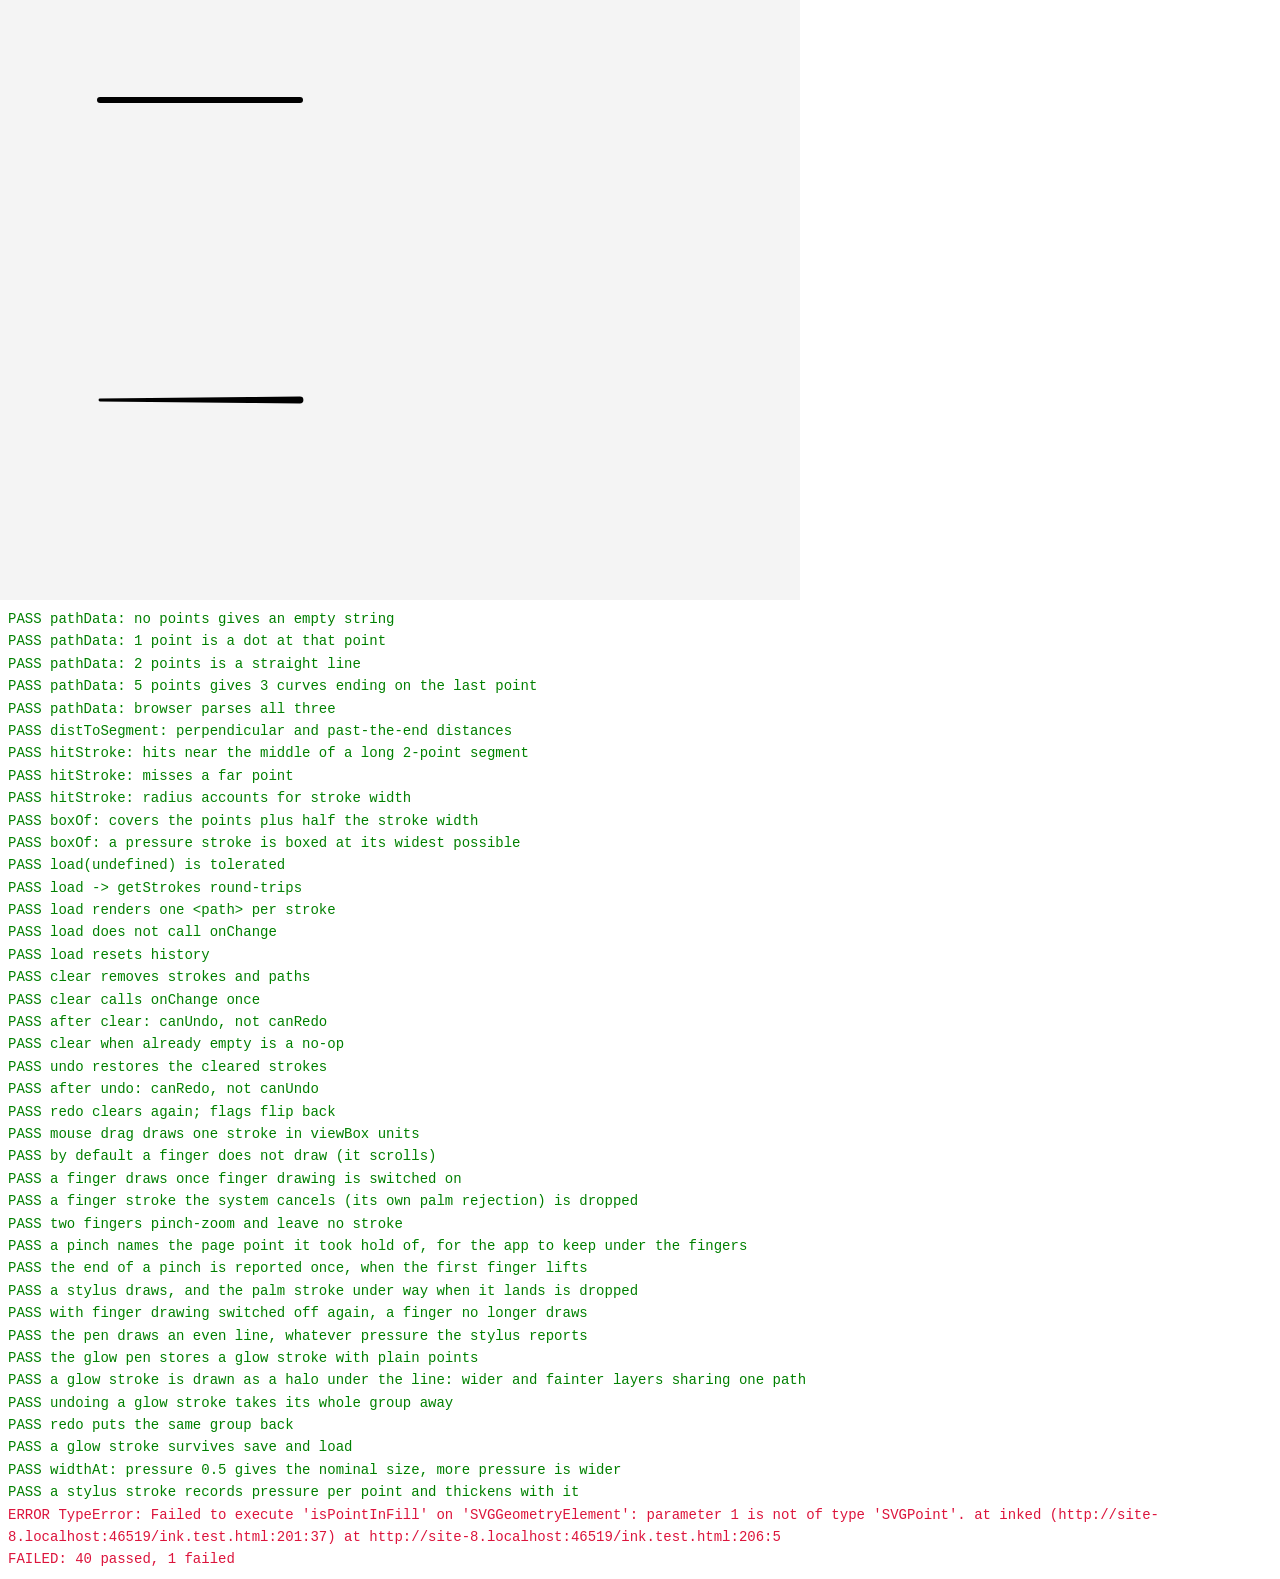
==== ink.test.html @ fdeb2323 "Keep the eraser's ring while erasing; add an eraser size slider - The eraser's ring was only a hover" ====
<!doctype html>
<meta charset="utf-8">
<title>ink.js checks</title>
<!-- Open through the app's http server: browsers refuse module imports from file:// -->
<body style="font: 14px/1.6 monospace; margin: 0; padding: 0">
<svg id="s" viewBox="0 0 400 300" style="display:block; width:800px; height:600px; background:#f4f4f4"></svg>
<div id="out" style="padding: 8px"></div>
<script type="module">
import { createInk, pathData, outlineData, boxOf, hitStroke, distToSegment, widthAt } from './ink.js';

const out = document.getElementById('out');
let passed = 0, failed = 0;
function line(text, ok) {
  const div = document.createElement('div');
  div.textContent = text;
  div.style.color = ok ? 'green' : 'crimson';
  out.appendChild(div);
}
function check(name, ok) {
  console.assert(ok, name);
  ok ? passed++ : failed++;
  line(`${ok ? 'PASS' : 'FAIL'}  ${name}`, ok);
}

try {
  // --- geometry ---
  const clean = d => !/NaN|undefined|null/.test(d);
  const d1 = pathData([[10, 20]]);
  const d2 = pathData([[10, 20], [30, 40]]);
  const d5 = pathData([[0, 0], [10, 5], [20, 0], [30.5, 5], [40, 0]]);
  check('pathData: no points gives an empty string', pathData([]) === '');
  check('pathData: 1 point is a dot at that point', d1.startsWith('M10 20') && d1.length > 'M10 20'.length && clean(d1));
  check('pathData: 2 points is a straight line', d2 === 'M10 20L30 40');
  check('pathData: 5 points gives 3 curves ending on the last point',
    d5.startsWith('M0 0Q') && d5.split('Q').length - 1 === 3 && d5.endsWith('L40 0') && clean(d5));

  // The browser's own path parser is the real judge of "well-formed".
  const probe = document.createElementNS('http://www.w3.org/2000/svg', 'path');
  const len = d => (probe.setAttribute('d', d), probe.getTotalLength());
  check('pathData: browser parses all three', len(d1) > 0 && Math.abs(len(d2) - Math.hypot(20, 20)) < 0.01 && len(d5) > 40);

  const long = { tool: 'pen', color: '#000', size: 2, points: [[0, 0], [1000, 0]] };
  check('distToSegment: perpendicular and past-the-end distances',
    distToSegment(5, 3, 0, 0, 10, 0) === 3 && distToSegment(13, 4, 0, 0, 10, 0) === 5);
  check('hitStroke: hits near the middle of a long 2-point segment', hitStroke(long, 500, 3, 5));
  check('hitStroke: misses a far point', !hitStroke(long, 500, 50, 5));
  check('hitStroke: radius accounts for stroke width',
    hitStroke({ ...long, tool: 'highlighter', size: 10 }, 500, 28, 5) && !hitStroke(long, 500, 28, 5));
  // The eraser skips any stroke whose box it does not reach, so the box must cover all of the ink.
  check('boxOf: covers the points plus half the stroke width',
    String(boxOf(long)) === '-1,-1,1001,1' && String(boxOf({ ...long, tool: 'highlighter', size: 10 })) === '-25,-25,1025,25');
  const pressed = { tool: 'pen', color: '#000', size: 4, points: [[10, 10, 1], [30, 20, 0.2]] };
  check('boxOf: a pressure stroke is boxed at its widest possible',
    boxOf(pressed)[0] === 10 - widthAt(4, 1) / 2 && boxOf(pressed)[3] === 20 + widthAt(4, 1) / 2);

  // --- engine, on a real <svg> ---
  const svg = document.getElementById('s');
  let changes = 0, zoomed = 1, doubleTaps = 0, erases = 0, held = null, zoomEnds = 0;
  const strokeEls = () => [...svg.querySelector('g').children];   // one element per stroke, in the strokes' group
  const ink = createInk(svg, {
    scroller: document.scrollingElement,
    onChange: () => changes++,
    onZoom: (factor, x, y, hold) => { zoomed *= factor; held = hold; },
    onZoomEnd: () => zoomEnds++,
    onDoubleTap: () => doubleTaps++,
    onErase: () => erases++,
  });
  const saved = [
    { tool: 'pen', color: '#c00', size: 3, points: [[10, 10], [50, 60.5], [90, 10]] },
    { tool: 'highlighter', color: 'yellow', size: 4, points: [[20, 100], [200, 100]] },
  ];
  const same = () => JSON.stringify(ink.getStrokes()) === JSON.stringify(saved);

  ink.load(undefined);
  check('load(undefined) is tolerated', ink.getStrokes().length === 0);
  ink.load(saved);
  check('load -> getStrokes round-trips', same());
  check('load renders one <path> per stroke', svg.querySelectorAll('path').length === 2);
  check('load does not call onChange', changes === 0);
  check('load resets history', !ink.canUndo() && !ink.canRedo());

  ink.clear();
  check('clear removes strokes and paths', ink.getStrokes().length === 0 && svg.querySelectorAll('path').length === 0);
  check('clear calls onChange once', changes === 1);
  check('after clear: canUndo, not canRedo', ink.canUndo() && !ink.canRedo());
  ink.clear();
  check('clear when already empty is a no-op', changes === 1);

  ink.undo();
  check('undo restores the cleared strokes', same() && svg.querySelectorAll('path').length === 2);
  check('after undo: canRedo, not canUndo', !ink.canUndo() && ink.canRedo());
  ink.redo();
  check('redo clears again; flags flip back', ink.getStrokes().length === 0 && ink.canUndo() && !ink.canRedo());

  // --- pointer input (synthetic events; svg is 2x the viewBox, so screen px / 2 = page px) ---
  const box = svg.getBoundingClientRect();
  // `t` fakes the event time, so the palm-rejection time windows can be tested without waiting.
  const fire = (type, x, y, pointerType = 'mouse', pointerId = 7, { t, ...init } = {}) => {
    const ev = new PointerEvent(type, {
      pointerId, pointerType, button: 0, buttons: 1, bubbles: true, cancelable: true,
      clientX: box.left + x * 2, clientY: box.top + y * 2, ...init,
    });
    if (t !== undefined) Object.defineProperty(ev, 'timeStamp', { value: t });
    svg.dispatchEvent(ev);
  };
  const drag = (x0, y0, x1, y1, pointerType) => {
    fire('pointerdown', x0, y0, pointerType);
    fire('pointermove', x1, y1, pointerType);
    fire('pointerup', x1, y1, pointerType);
  };

  ink.load([]);
  changes = 0;
  drag(50, 50, 150, 50);
  const drawn = ink.getStrokes();
  check('mouse drag draws one stroke in viewBox units',
    drawn.length === 1 && changes === 1 && drawn[0].points.length === 2 &&
    String(drawn[0].points[0]) === '50,50' && String(drawn[0].points[1]) === '150,50');

  // --- touch and stylus ---
  drag(50, 80, 150, 80, 'touch');
  check('by default a finger does not draw (it scrolls)', ink.getStrokes().length === 1 && changes === 1);
  ink.setFingerDraw(true);
  drag(50, 80, 150, 80, 'touch');
  check('a finger draws once finger drawing is switched on', ink.getStrokes().length === 2 && changes === 2);
  ink.undo();

  fire('pointerdown', 50, 90, 'touch', 1);
  fire('pointermove', 150, 90, 'touch', 1);
  fire('pointercancel', 150, 90, 'touch', 1);
  check('a finger stroke the system cancels (its own palm rejection) is dropped',
    ink.getStrokes().length === 1 && svg.querySelectorAll('path').length === 1);

  fire('pointerdown', 100, 100, 'touch', 1);
  fire('pointermove', 110, 100, 'touch', 1);
  fire('pointerdown', 200, 100, 'touch', 2);   // fingers now 90 apart...
  fire('pointermove', 290, 100, 'touch', 2);   // ...then 180 apart
  fire('pointerup', 290, 100, 'touch', 2);
  fire('pointerup', 110, 100, 'touch', 1);
  check('two fingers pinch-zoom and leave no stroke', ink.getStrokes().length === 1 && Math.abs(zoomed - 2) < 0.01);
  // The fingers were at x = 110 and 200 when the second landed, so the page point they hold is midway.
  check('a pinch names the page point it took hold of, for the app to keep under the fingers', String(held) === '155,100');
  // The app only settles the real zoom when the gesture is over, so it must be told, exactly once.
  check('the end of a pinch is reported once, when the first finger lifts', zoomEnds === 1);

  fire('pointerdown', 50, 120, 'touch', 1);    // palm lands first and starts a stroke
  fire('pointermove', 90, 120, 'touch', 1);
  fire('pointerdown', 50, 140, 'pen', 2);
  fire('pointermove', 150, 140, 'pen', 2);
  fire('pointerup', 150, 140, 'pen', 2);
  fire('pointerup', 90, 120, 'touch', 1);
  const afterPen = ink.getStrokes();
  check('a stylus draws, and the palm stroke under way when it lands is dropped',
    afterPen.length === 2 && afterPen[1].points[0][1] === 140);
  ink.setFingerDraw(false);
  drag(50, 160, 150, 160, 'touch');
  check('with finger drawing switched off again, a finger no longer draws', ink.getStrokes().length === 2);
  ink.undo();

  // --- the pens: pen (even line), glow (even line with a halo), crayon (follows pressure) ---
  const penStroke = (y, t) => {
    fire('pointerdown', 50, y, 'pen', 2, { t, pressure: 0.2 });
    fire('pointermove', 150, y, 'pen', 2, { t: t + 16, pressure: 0.9 });
    fire('pointerup', 150, y, 'pen', 2, { t: t + 32, buttons: 0 });
  };
  penStroke(180, 9000);
  const even = ink.getStrokes()[1], evenEl = strokeEls()[1];
  check('the pen draws an even line, whatever pressure the stylus reports',
    even.tool === 'pen' && even.points.every(p => p.length === 2) &&
    evenEl.tagName === 'path' && evenEl.getAttribute('fill') === 'none' && evenEl.getAttribute('stroke-width') === '3');
  ink.undo();

  ink.setTool('glow');
  penStroke(180, 9200);
  const glow = ink.getStrokes()[1], glowEl = strokeEls()[1];
  const widths = [...glowEl.children].map(p => +p.getAttribute('stroke-width'));
  check('the glow pen stores a glow stroke with plain points', glow.tool === 'glow' && glow.points.every(p => p.length === 2));
  check('a glow stroke is drawn as a halo under the line: wider and fainter layers sharing one path',
    glowEl.tagName === 'g' && widths.length === 5 && widths[0] > widths[1] && widths[1] > widths[2] && widths[2] > widths[3] &&
    widths[3] === 3 && widths[4] < 3 && +glowEl.children[0].getAttribute('stroke-opacity') < +glowEl.children[2].getAttribute('stroke-opacity') &&
    new Set([...glowEl.children].map(p => p.getAttribute('d'))).size === 1 && glowEl.children[0].getAttribute('d') === 'M50 180L150 180');
  ink.undo();
  check('undoing a glow stroke takes its whole group away', strokeEls().length === 1 && svg.querySelectorAll('path').length === 1);
  ink.redo();
  check('redo puts the same group back', strokeEls()[1] === glowEl);
  ink.load(ink.getStrokes());
  check('a glow stroke survives save and load', ink.getStrokes()[1].tool === 'glow' && strokeEls()[1].tagName === 'g');
  ink.load(ink.getStrokes().slice(0, 1));
  ink.setTool('crayon');

  // --- pressure, hover, palm rejection (faked event times, all later than the real ones above) ---
  check('widthAt: pressure 0.5 gives the nominal size, more pressure is wider',
    widthAt(4, 0.5) === 4 && widthAt(4, 1) > 4 && widthAt(4, 0) > 0 && widthAt(4, 0) < 4);

  fire('pointerdown', 50, 200, 'pen', 2, { t: 10000, pressure: 0.1 });
  fire('pointermove', 100, 200, 'pen', 2, { t: 10016, pressure: 0.9 });
  fire('pointermove', 150, 200, 'pen', 2, { t: 10032, pressure: 0.9 });
  fire('pointerup', 150, 200, 'pen', 2, { t: 10048, buttons: 0 });
  const heavy = ink.getStrokes()[1];
  const heavyPath = svg.querySelectorAll('path')[1];
  const inked = (x, y) => heavyPath.isPointInFill(new DOMPoint(x, y));
  check('a stylus stroke records pressure per point and thickens with it',
    heavy.points.length === 3 && heavy.points.every(p => p.length === 3) && heavy.points[2][2] > heavy.points[0][2]);
  check('a pressure stroke is one filled shape with no holes at its joins',
    heavyPath.getAttribute('fill') === heavy.color && !heavyPath.getAttribute('stroke') &&
    inked(50, 200) && inked(75, 200) && inked(100, 200) && inked(100, 201) && inked(125, 201) && inked(150, 200) && !inked(125, 210));
  check('its ends are rounded outwards, past the first and last points',
    inked(49.5, 200) && inked(151, 200) && !inked(47, 200) && !inked(154, 200));
  check('it is a single closed outline, not a pile of pieces',
    (heavyPath.getAttribute('d').match(/M/g) || []).length === 1 && heavyPath.getAttribute('d').endsWith('Z'));

  // a line that doubles back on itself must not leave a gap or a flat corner at the turn
  const hairpin = [[200, 240, 0.6], [240, 240, 0.6], [280, 240, 0.6], [240, 243, 0.6], [200, 246, 0.6]];
  probe.setAttribute('d', outlineData(hairpin, 6));
  svg.appendChild(probe);   // hit testing needs the path to be in the page
  const inProbe = (x, y) => probe.isPointInFill(new DOMPoint(x, y));
  // The centre line only bends towards the far point (280, 240): it turns at (a + 6b + c) / 8 = (270, 240.4).
  check('a stroke that doubles back is solid along both legs and round at the turn',
    inProbe(220, 240) && inProbe(260, 241) && inProbe(220, 245) && inProbe(270, 240.4) && inProbe(272.5, 240.4));
  check('...and nothing sticks out past the turn', !inProbe(275, 240.4) && !inProbe(280, 240));
  probe.remove();
  ink.load(ink.getStrokes());
  check('a pressure stroke survives save and load unchanged',
    JSON.stringify(ink.getStrokes()[1]) === JSON.stringify(heavy) &&
    svg.querySelectorAll('path')[1].getAttribute('d') === heavyPath.getAttribute('d'));
  ink.load(ink.getStrokes().slice(0, 1));

  // Two fingers `from` apart, one moves until they are `to` apart. Returns the zoom factor that produced.
  const pinch = (t, from = 90, to = 180) => {
    const before = zoomed;
    fire('pointerdown', 100, 250, 'touch', 21, { t });
    fire('pointerdown', 100 + from, 250, 'touch', 22, { t });
    fire('pointermove', 100 + to, 250, 'touch', 22, { t: t + 16 });
    fire('pointerup', 100, 250, 'touch', 21, { t: t + 32 });
    fire('pointerup', 100 + to, 250, 'touch', 22, { t: t + 32 });
    return zoomed / before;
  };
  check('touches that land just after the stylus wrote are taken for the palm', pinch(10300) === 1);

  const nib = svg.querySelector('circle');
  fire('pointermove', 60, 60, 'pen', 2, { t: 11000, buttons: 0 });
  check('a hovering stylus shows a preview of the tip and draws nothing',
    nib.style.display !== 'none' && +nib.getAttribute('cx') === 60 && +nib.getAttribute('cy') === 60 &&
    !nib.nextSibling && ink.getStrokes().length === 1);
  check('a stylus hovering nearby does not stop fingers scrolling and zooming', Math.abs(pinch(11050) - 2) < 0.01);
  check('fingers pan and zoom once the stylus has been off the page a moment', Math.abs(pinch(20000) - 2) < 0.01);
  check('a finger must travel a little before it scrolls or zooms', pinch(30000, 90, 92) === 1);

  fire('pointerdown', 100, 250, 'touch', 21, { t: 40000 });
  fire('pointerdown', 190, 250, 'touch', 22, { t: 40000 });
  fire('pointermove', 280, 250, 'touch', 22, { t: 40016 });
  const midPinch = zoomed, endsBefore = zoomEnds;
  fire('pointerdown', 50, 280, 'pen', 2, { t: 40100, pressure: 0.4 });
  const endsAtPenDown = zoomEnds;
  fire('pointermove', 370, 250, 'touch', 22, { t: 40116 });
  fire('pointermove', 150, 280, 'pen', 2, { t: 40132, pressure: 0.4 });
  const previewWhileDrawing = nib.style.display;
  fire('pointerup', 150, 280, 'pen', 2, { t: 40148, buttons: 0 });
  fire('pointerup', 100, 250, 'touch', 21, { t: 40200 });
  fire('pointerup', 370, 250, 'touch', 22, { t: 40200 });
  check('when the stylus lands, fingers already on the page stop scrolling and zooming',
    zoomed === midPinch && ink.getStrokes().length === 2);
  check('a drawing tool\'s preview is hidden while the stylus is drawing', previewWhileDrawing === 'none');
  check('...and the pinch it cut short is reported as ended, once', endsAtPenDown === endsBefore + 1 && zoomEnds === endsBefore + 1);
  ink.undo();

  // A finger tap: down and up on the same spot `held` ms apart.
  const tap = (t, x = 200, y = 150, held = 80) => {
    fire('pointerdown', x, y, 'touch', 31, { t });
    fire('pointerup', x, y, 'touch', 31, { t: t + held, buttons: 0 });
  };
  tap(50000);
  check('one finger tap is not a double tap', doubleTaps === 0);
  tap(50200);
  check('two quick finger taps on the same spot are a double tap', doubleTaps === 1);
  tap(51000); tap(52000);
  check('taps too far apart in time are not a double tap', doubleTaps === 1);
  tap(53000); tap(53200, 300, 150);
  check('taps too far apart on the page are not a double tap', doubleTaps === 1);
  tap(54000, 200, 150, 400); tap(54500, 200, 150, 400);
  check('long presses are not taps', doubleTaps === 1);
  fire('pointerdown', 50, 280, 'pen', 2, { t: 55000, pressure: 0.4 });
  fire('pointerup', 50, 280, 'pen', 2, { t: 55050, buttons: 0 });
  ink.undo();
  tap(55150); tap(55350);
  check('a double tap still counts right after writing, when touches are otherwise taken for the palm',
    doubleTaps === 2 && ink.getStrokes().length === 1);

  fire('pointerdown', 200, 200);
  fire('pointerup', 200, 200);
  check('a click leaves a one-point stroke', ink.getStrokes().length === 2 && ink.getStrokes()[1].points.length === 1);

  ink.setTool('eraser');
  changes = 0;
  drag(300, 20, 300, 280);
  check('eraser drag that touches nothing changes nothing', ink.getStrokes().length === 2 && changes === 0 && erases === 0);
  const [lineEl, dotEl] = svg.querySelectorAll('path');
  drag(100, 20, 100, 80);
  check('eraser swipe across the middle of a stroke removes it, one onChange, one onErase',
    ink.getStrokes().length === 1 && changes === 1 && erases === 1);
  // Erasing must stay cheap on a full page: it may only touch the element of the stroke that goes.
  check('erasing leaves every other stroke\'s element alone',
    svg.querySelectorAll('path').length === 1 && svg.querySelector('path') === dotEl && !lineEl.isConnected);
  ink.undo();
  check('undo brings the erased stroke back', ink.getStrokes().length === 2);
  const back = svg.querySelectorAll('path');
  check('undo puts the same element back in its place instead of rebuilding the page',
    back.length === 2 && back[0] === lineEl && back[1] === dotEl);

  // --- the eraser's ring and size ---
  fire('pointerdown', 320, 30);
  const ringAtDown = nib.style.display !== 'none' && +nib.getAttribute('cx') === 320 && +nib.getAttribute('cy') === 30;
  fire('pointermove', 330, 60);
  check('the eraser\'s ring shows where it lands and follows it for as long as it erases',
    ringAtDown && nib.style.display !== 'none' && +nib.getAttribute('cx') === 330 && +nib.getAttribute('cy') === 60 &&
    +nib.getAttribute('r') === 8 && nib.getAttribute('stroke') !== 'none');
  fire('pointerup', 330, 60, 'mouse', 7, { buttons: 0 });
  check('...and stays while the mouse still hovers there with the eraser', nib.style.display !== 'none');
  ink.setTool('pen');
  fire('pointermove', 331, 61, 'mouse', 7, { buttons: 0 });
  check('a mouse with a drawing tool has no ring', nib.style.display === 'none');
  ink.setTool('eraser');

  // the first stroke is a line along y = 50 from x = 50 to 150, 3 wide: a pass along y = 75 is 25 away
  drag(80, 75, 120, 75);
  check('an eraser 8 across its radius misses a stroke 25 away', ink.getStrokes().length === 2);
  ink.setEraserSize(30);
  fire('pointerdown', 80, 75);
  const bigRing = +nib.getAttribute('r');
  fire('pointermove', 120, 75); fire('pointerup', 120, 75);
  check('a bigger eraser reaches it, and its ring shows the new size', ink.getStrokes().length === 1 && bigRing === 30);
  ink.undo();
  ink.setEraserSize(8);

  // The app zooms the page with a CSS transform on an ancestor. Safari's getScreenCTM() ignores that,
  // so positions must come from where the svg really is on screen. At scale 0.5 this svg is drawn at
  // its viewBox size, so screen px from its corner equal page units.
  ink.setTool('pen');
  document.body.style.transformOrigin = '0 0';
  document.body.style.transform = 'scale(0.5)';
  const shrunk = svg.getBoundingClientRect();
  const mouse = (type, x, y) => svg.dispatchEvent(new PointerEvent(type, {
    pointerId: 7, pointerType: 'mouse', button: 0, buttons: 1, bubbles: true, cancelable: true,
    clientX: shrunk.left + x, clientY: shrunk.top + y,
  }));
  mouse('pointerdown', 100, 50); mouse('pointermove', 200, 60); mouse('pointerup', 200, 60);
  document.body.style.transform = '';
  const scaled = ink.getStrokes().at(-1).points;
  check('ink lands under the pointer when an ancestor is scaled with a CSS transform',
    Math.abs(shrunk.width - 400) < 1 && String(scaled[0]) === '100,50' && String(scaled.at(-1)) === '200,60');
  ink.undo();
} catch (err) {
  failed++;
  line(`ERROR  ${err && err.stack || err}`, false);
}

line(`${failed ? 'FAILED' : 'ALL PASSED'}: ${passed} passed, ${failed} failed`, !failed);
</script>
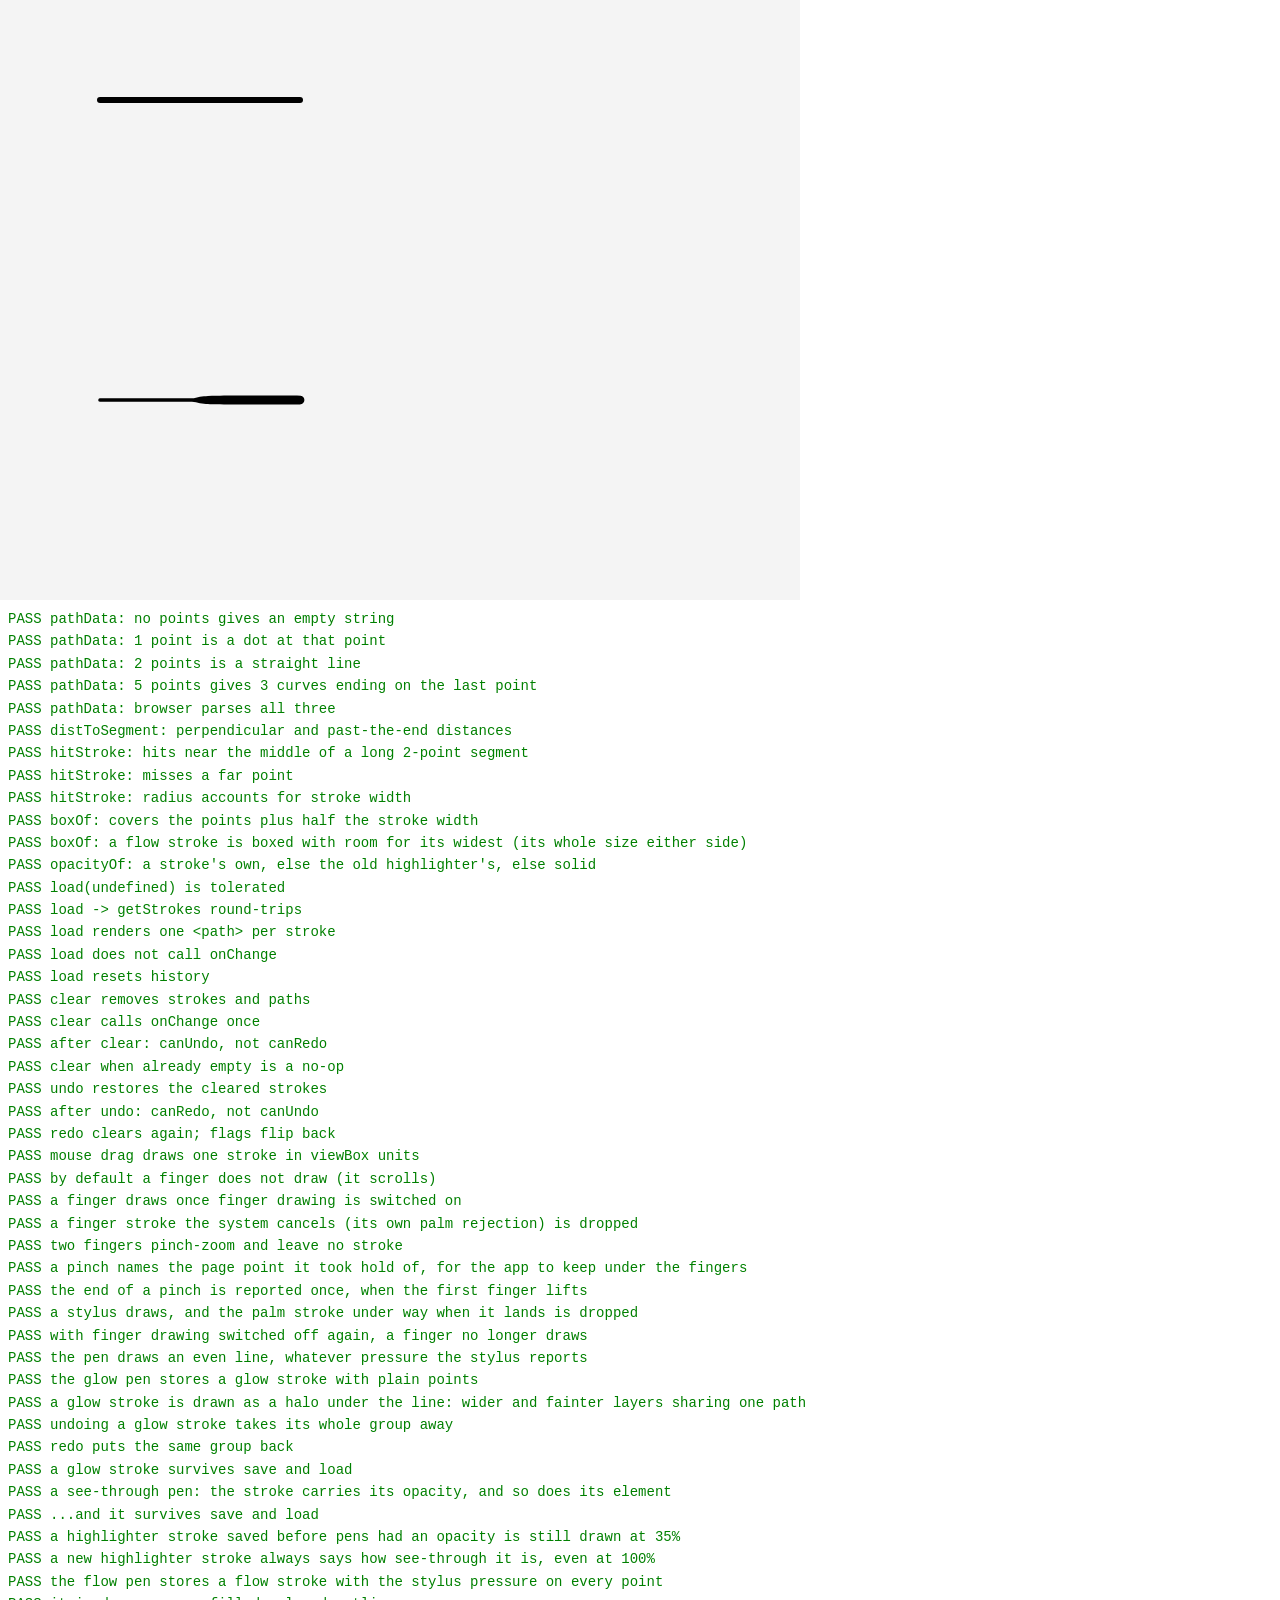
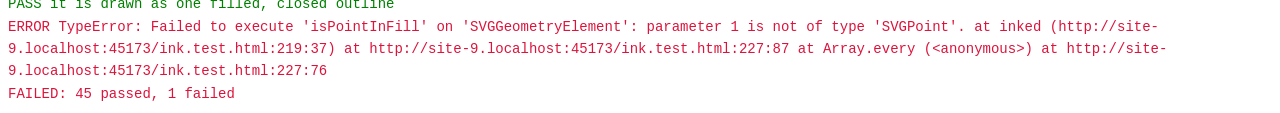
==== commit bc0c37ec: "Replace the tools with a tray of pens; size 16:9 from the page's box The toolbar's fixed tools, colo" ====
--- a/ink.test.html
+++ b/ink.test.html
@@ -6,7 +6,7 @@
 <svg id="s" viewBox="0 0 400 300" style="display:block; width:800px; height:600px; background:#f4f4f4"></svg>
 <div id="out" style="padding: 8px"></div>
 <script type="module">
-import { createInk, pathData, outlineData, boxOf, hitStroke, distToSegment, widthAt } from './ink.js';
+import { createInk, pathData, boxOf, hitStroke, distToSegment, opacityOf } from './ink.js';
 
 const out = document.getElementById('out');
 let passed = 0, failed = 0;
@@ -50,8 +50,11 @@
   check('boxOf: covers the points plus half the stroke width',
     String(boxOf(long)) === '-1,-1,1001,1' && String(boxOf({ ...long, tool: 'highlighter', size: 10 })) === '-25,-25,1025,25');
   const pressed = { tool: 'pen', color: '#000', size: 4, points: [[10, 10, 1], [30, 20, 0.2]] };
-  check('boxOf: a pressure stroke is boxed at its widest possible',
-    boxOf(pressed)[0] === 10 - widthAt(4, 1) / 2 && boxOf(pressed)[3] === 20 + widthAt(4, 1) / 2);
+  check('boxOf: a flow stroke is boxed with room for its widest (its whole size either side)',
+    boxOf(pressed)[0] === 10 - 4 && boxOf(pressed)[3] === 20 + 4 && boxOf({ ...pressed, tool: 'flow', points: [[10, 10], [30, 20]] })[2] === 34);
+  check('opacityOf: a stroke\'s own, else the old highlighter\'s, else solid',
+    opacityOf({ tool: 'pen', opacity: 0.5 }) === 0.5 && opacityOf({ tool: 'highlighter' }) === 0.35 &&
+    opacityOf({ tool: 'highlighter', opacity: 1 }) === 1 && opacityOf({ tool: 'glow' }) === 1);
 
   // --- engine, on a real <svg> ---
   const svg = document.getElementById('s');
@@ -186,43 +189,58 @@
   ink.load(ink.getStrokes());
   check('a glow stroke survives save and load', ink.getStrokes()[1].tool === 'glow' && strokeEls()[1].tagName === 'g');
   ink.load(ink.getStrokes().slice(0, 1));
-  ink.setTool('crayon');
-
-  // --- pressure, hover, palm rejection (faked event times, all later than the real ones above) ---
-  check('widthAt: pressure 0.5 gives the nominal size, more pressure is wider',
-    widthAt(4, 0.5) === 4 && widthAt(4, 1) > 4 && widthAt(4, 0) > 0 && widthAt(4, 0) < 4);
-
-  fire('pointerdown', 50, 200, 'pen', 2, { t: 10000, pressure: 0.1 });
-  fire('pointermove', 100, 200, 'pen', 2, { t: 10016, pressure: 0.9 });
-  fire('pointermove', 150, 200, 'pen', 2, { t: 10032, pressure: 0.9 });
-  fire('pointerup', 150, 200, 'pen', 2, { t: 10048, buttons: 0 });
+
+  // --- opacity: a pen's own, on the stroke and on its element ---
+  ink.setOpacity(0.5);
+  penStroke(180, 9400);
+  check('a see-through pen: the stroke carries its opacity, and so does its element',
+    ink.getStrokes()[1].opacity === 0.5 && strokeEls()[1].getAttribute('opacity') === '0.5');
+  ink.load(ink.getStrokes());
+  check('...and it survives save and load', ink.getStrokes()[1].opacity === 0.5 && strokeEls()[1].getAttribute('opacity') === '0.5');
+  ink.undo();
+  ink.setOpacity(1);
+  ink.load([...ink.getStrokes().slice(0, 1), { tool: 'highlighter', color: '#ff0', size: 4, points: [[50, 180], [150, 180]] }]);
+  check('a highlighter stroke saved before pens had an opacity is still drawn at 35%',
+    ink.getStrokes()[1].opacity === undefined && strokeEls()[1].getAttribute('opacity') === '0.35');
+  ink.setTool('highlighter');
+  penStroke(190, 9600);
+  check('a new highlighter stroke always says how see-through it is, even at 100%',
+    ink.getStrokes()[2].opacity === 1 && !strokeEls()[2].hasAttribute('opacity') && strokeEls()[2].getAttribute('stroke-width') === '15');
+  ink.load(ink.getStrokes().slice(0, 1));
+  ink.setTool('flow');
+
+  // --- the flow pen (shaped by perfect-freehand), hover, palm rejection (faked event times, all later than the real ones above) ---
+  // A stylus line along y = 200, a point every 2px: light for the first half, heavy for the second.
+  fire('pointerdown', 50, 200, 'pen', 2, { t: 10000, pressure: 0.15 });
+  for (let i = 1; i <= 50; i++) fire('pointermove', 50 + i * 2, 200, 'pen', 2, { t: 10000 + i * 8, pressure: i < 25 ? 0.15 : 0.9 });
+  fire('pointerup', 150, 200, 'pen', 2, { t: 10500, buttons: 0 });
   const heavy = ink.getStrokes()[1];
-  const heavyPath = svg.querySelectorAll('path')[1];
+  const heavyPath = strokeEls()[1];
   const inked = (x, y) => heavyPath.isPointInFill(new DOMPoint(x, y));
-  check('a stylus stroke records pressure per point and thickens with it',
-    heavy.points.length === 3 && heavy.points.every(p => p.length === 3) && heavy.points[2][2] > heavy.points[0][2]);
-  check('a pressure stroke is one filled shape with no holes at its joins',
-    heavyPath.getAttribute('fill') === heavy.color && !heavyPath.getAttribute('stroke') &&
-    inked(50, 200) && inked(75, 200) && inked(100, 200) && inked(100, 201) && inked(125, 201) && inked(150, 200) && !inked(125, 210));
-  check('its ends are rounded outwards, past the first and last points',
-    inked(49.5, 200) && inked(151, 200) && !inked(47, 200) && !inked(154, 200));
-  check('it is a single closed outline, not a pile of pieces',
+  // How far the ink reaches above and below the line at x, in viewBox units.
+  const thick = x => { let n = 0; for (let y = 195; y <= 205; y += 0.1) if (inked(x, y)) n++; return n / 10; };
+  check('the flow pen stores a flow stroke with the stylus pressure on every point',
+    heavy.tool === 'flow' && heavy.points.length === 51 && heavy.points.every(p => p.length === 3) && heavy.points[50][2] > heavy.points[0][2]);
+  check('it is drawn as one filled, closed outline',
+    heavyPath.tagName === 'path' && heavyPath.getAttribute('fill') === heavy.color && !heavyPath.getAttribute('stroke') &&
     (heavyPath.getAttribute('d').match(/M/g) || []).length === 1 && heavyPath.getAttribute('d').endsWith('Z'));
-
-  // a line that doubles back on itself must not leave a gap or a flat corner at the turn
-  const hairpin = [[200, 240, 0.6], [240, 240, 0.6], [280, 240, 0.6], [240, 243, 0.6], [200, 246, 0.6]];
-  probe.setAttribute('d', outlineData(hairpin, 6));
-  svg.appendChild(probe);   // hit testing needs the path to be in the page
-  const inProbe = (x, y) => probe.isPointInFill(new DOMPoint(x, y));
-  // The centre line only bends towards the far point (280, 240): it turns at (a + 6b + c) / 8 = (270, 240.4).
-  check('a stroke that doubles back is solid along both legs and round at the turn',
-    inProbe(220, 240) && inProbe(260, 241) && inProbe(220, 245) && inProbe(270, 240.4) && inProbe(272.5, 240.4));
-  check('...and nothing sticks out past the turn', !inProbe(275, 240.4) && !inProbe(280, 240));
-  probe.remove();
+  check('solid from end to end, and nowhere else', [52, 75, 100, 125, 148].every(x => inked(x, 200)) && !inked(125, 210) && !inked(40, 200) && !inked(160, 200));
+  check('thin where the stylus was light, thick where it pressed: around its size (3) in between',
+    thick(65) > 0.5 && thick(65) < 3 && thick(135) > 3 && thick(135) < 6);
+
   ink.load(ink.getStrokes());
-  check('a pressure stroke survives save and load unchanged',
-    JSON.stringify(ink.getStrokes()[1]) === JSON.stringify(heavy) &&
-    svg.querySelectorAll('path')[1].getAttribute('d') === heavyPath.getAttribute('d'));
+  check('a flow stroke survives save and load unchanged',
+    JSON.stringify(ink.getStrokes()[1]) === JSON.stringify(heavy) && strokeEls()[1].getAttribute('d') === heavyPath.getAttribute('d'));
+  // The "crayon" of earlier versions saved its strokes as 'pen' with a pressure on every point.
+  ink.load([...ink.getStrokes().slice(0, 1), { ...heavy, tool: 'pen' }]);
+  check('an old crayon stroke is still drawn as a filled outline', strokeEls()[1].getAttribute('fill') === heavy.color && !strokeEls()[1].getAttribute('stroke'));
+  ink.load(ink.getStrokes().slice(0, 1));
+
+  drag(50, 200, 150, 200);   // a mouse: no pressure to follow
+  const plain = ink.getStrokes()[1];
+  check('without a pressure reading the flow pen still draws its filled outline, from plain points',
+    plain.tool === 'flow' && plain.points.every(p => p.length === 2) && strokeEls()[1].getAttribute('fill') === plain.color &&
+    strokeEls()[1].isPointInFill(new DOMPoint(100, 200)));
   ink.load(ink.getStrokes().slice(0, 1));
 
   // Two fingers `from` apart, one moves until they are `to` apart. Returns the zoom factor that produced.
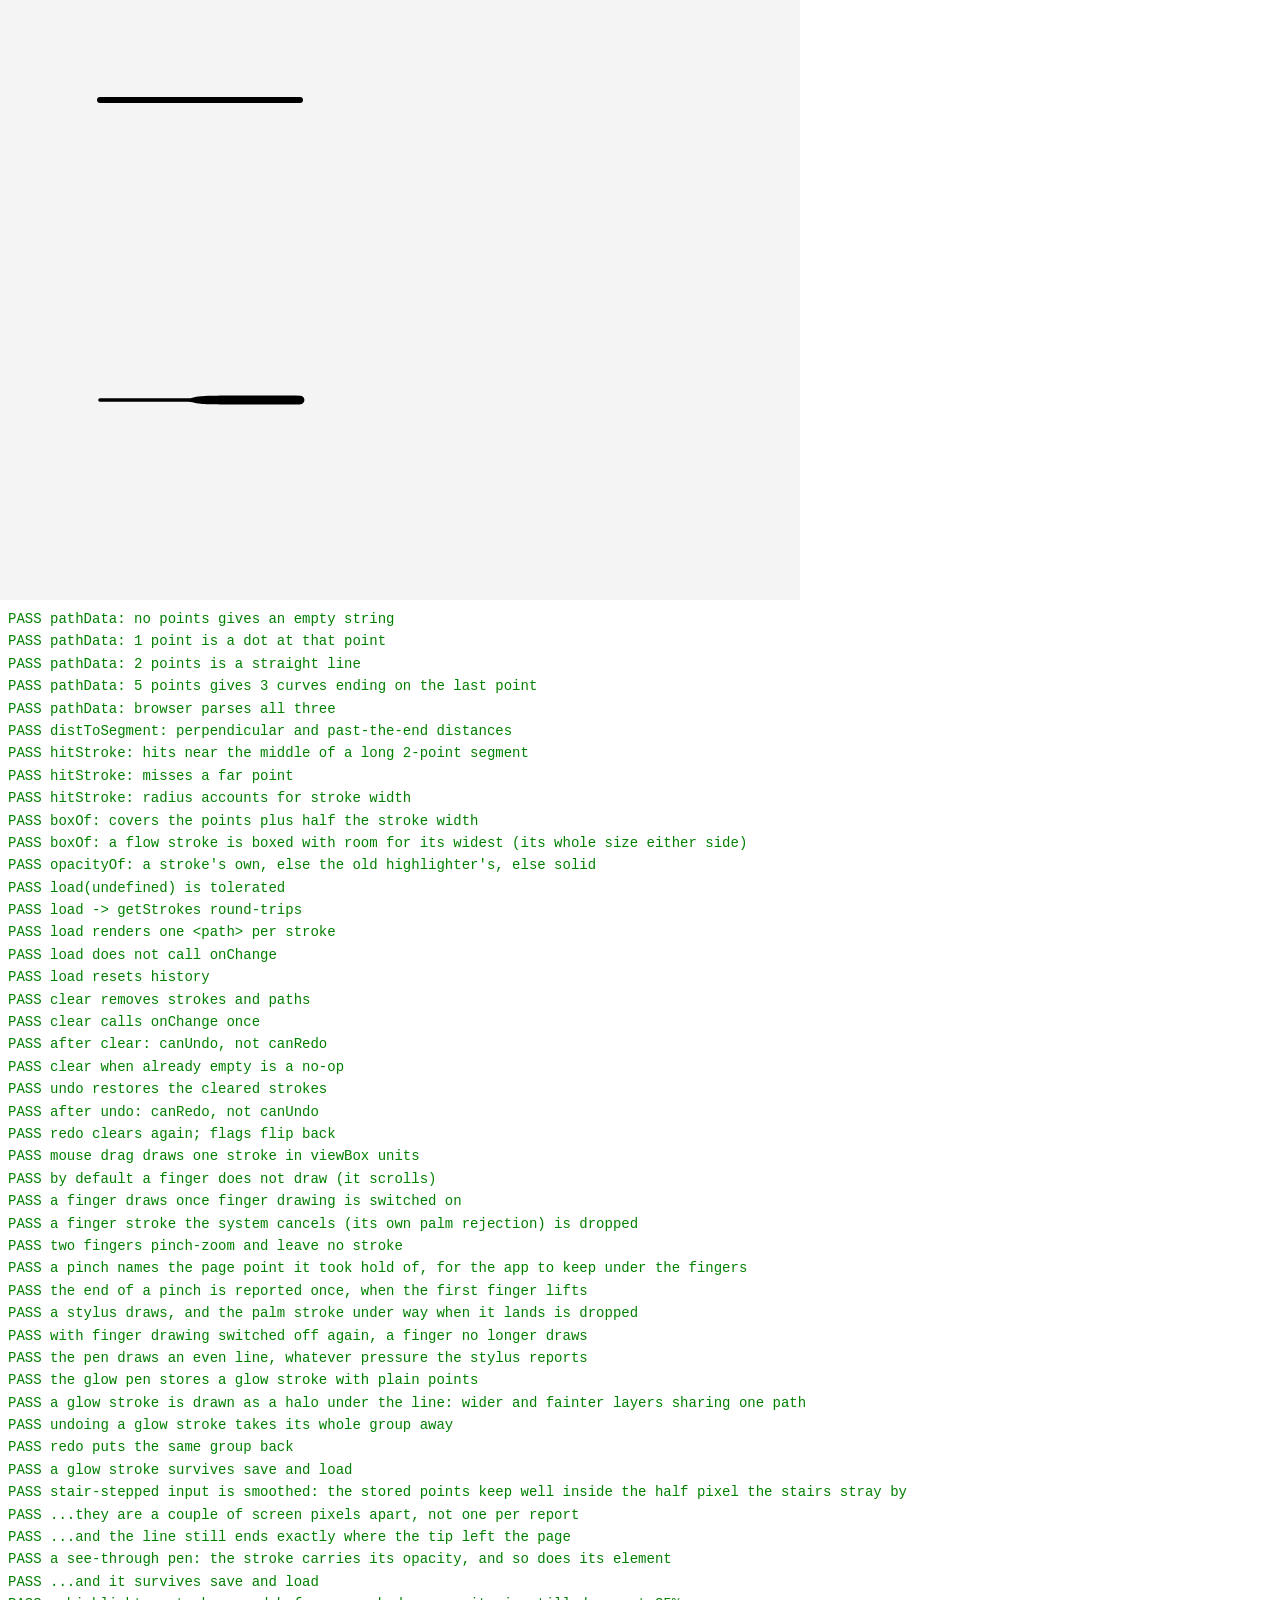
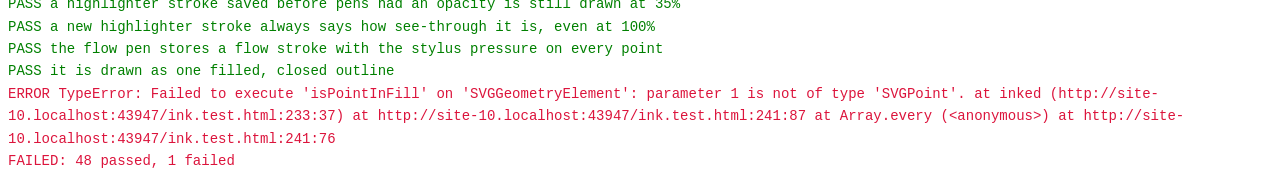
==== commit 5e0c1f1f: "Smooth the ink as it is drawn Zoomed in, strokes looked lumpy: the line was drawn straight through e" ====
--- a/ink.test.html
+++ b/ink.test.html
@@ -190,6 +190,20 @@
   check('a glow stroke survives save and load', ink.getStrokes()[1].tool === 'glow' && strokeEls()[1].tagName === 'g');
   ink.load(ink.getStrokes().slice(0, 1));
 
+  // --- smoothing: a slow diagonal reported in whole screen pixels arrives as stairs, half a pixel either side of the line ---
+  ink.setTool('pen');
+  const slope = x => 180 + Math.round((x - 50) * 2 * 0.3) / 2;   // 1 viewBox unit is 2 screen px here, so y lands on whole screen pixels
+  fire('pointerdown', 50, 180, 'pen', 2, { t: 9100, pressure: 0.5 });
+  for (let x = 50.5; x <= 150; x += 0.5) fire('pointermove', x, slope(x), 'pen', 2, { t: 9100 + x, pressure: 0.5 });
+  fire('pointerup', 150, slope(150), 'pen', 2, { t: 9300, buttons: 0 });
+  const stairs = ink.getStrokes()[1].points;
+  // How far each stored point lies from the true line, in screen px (the last point is the tip itself, stairs and all).
+  const off = Math.max(...stairs.slice(0, -1).map(([x, y]) => Math.abs(y - (180 + (x - 50) * 0.3)) * 2 * Math.cos(Math.atan(0.3))));
+  check('stair-stepped input is smoothed: the stored points keep well inside the half pixel the stairs stray by', off < 0.3 && stairs.length > 20);
+  check('...they are a couple of screen pixels apart, not one per report', stairs.length < 110);
+  check('...and the line still ends exactly where the tip left the page', stairs.at(-1)[0] === 150 && stairs.at(-1)[1] === slope(150));
+  ink.load(ink.getStrokes().slice(0, 1));
+
   // --- opacity: a pen's own, on the stroke and on its element ---
   ink.setOpacity(0.5);
   penStroke(180, 9400);
@@ -220,7 +234,7 @@
   // How far the ink reaches above and below the line at x, in viewBox units.
   const thick = x => { let n = 0; for (let y = 195; y <= 205; y += 0.1) if (inked(x, y)) n++; return n / 10; };
   check('the flow pen stores a flow stroke with the stylus pressure on every point',
-    heavy.tool === 'flow' && heavy.points.length === 51 && heavy.points.every(p => p.length === 3) && heavy.points[50][2] > heavy.points[0][2]);
+    heavy.tool === 'flow' && heavy.points.length > 40 && heavy.points.every(p => p.length === 3) && heavy.points.at(-1)[2] > heavy.points[0][2]);
   check('it is drawn as one filled, closed outline',
     heavyPath.tagName === 'path' && heavyPath.getAttribute('fill') === heavy.color && !heavyPath.getAttribute('stroke') &&
     (heavyPath.getAttribute('d').match(/M/g) || []).length === 1 && heavyPath.getAttribute('d').endsWith('Z'));
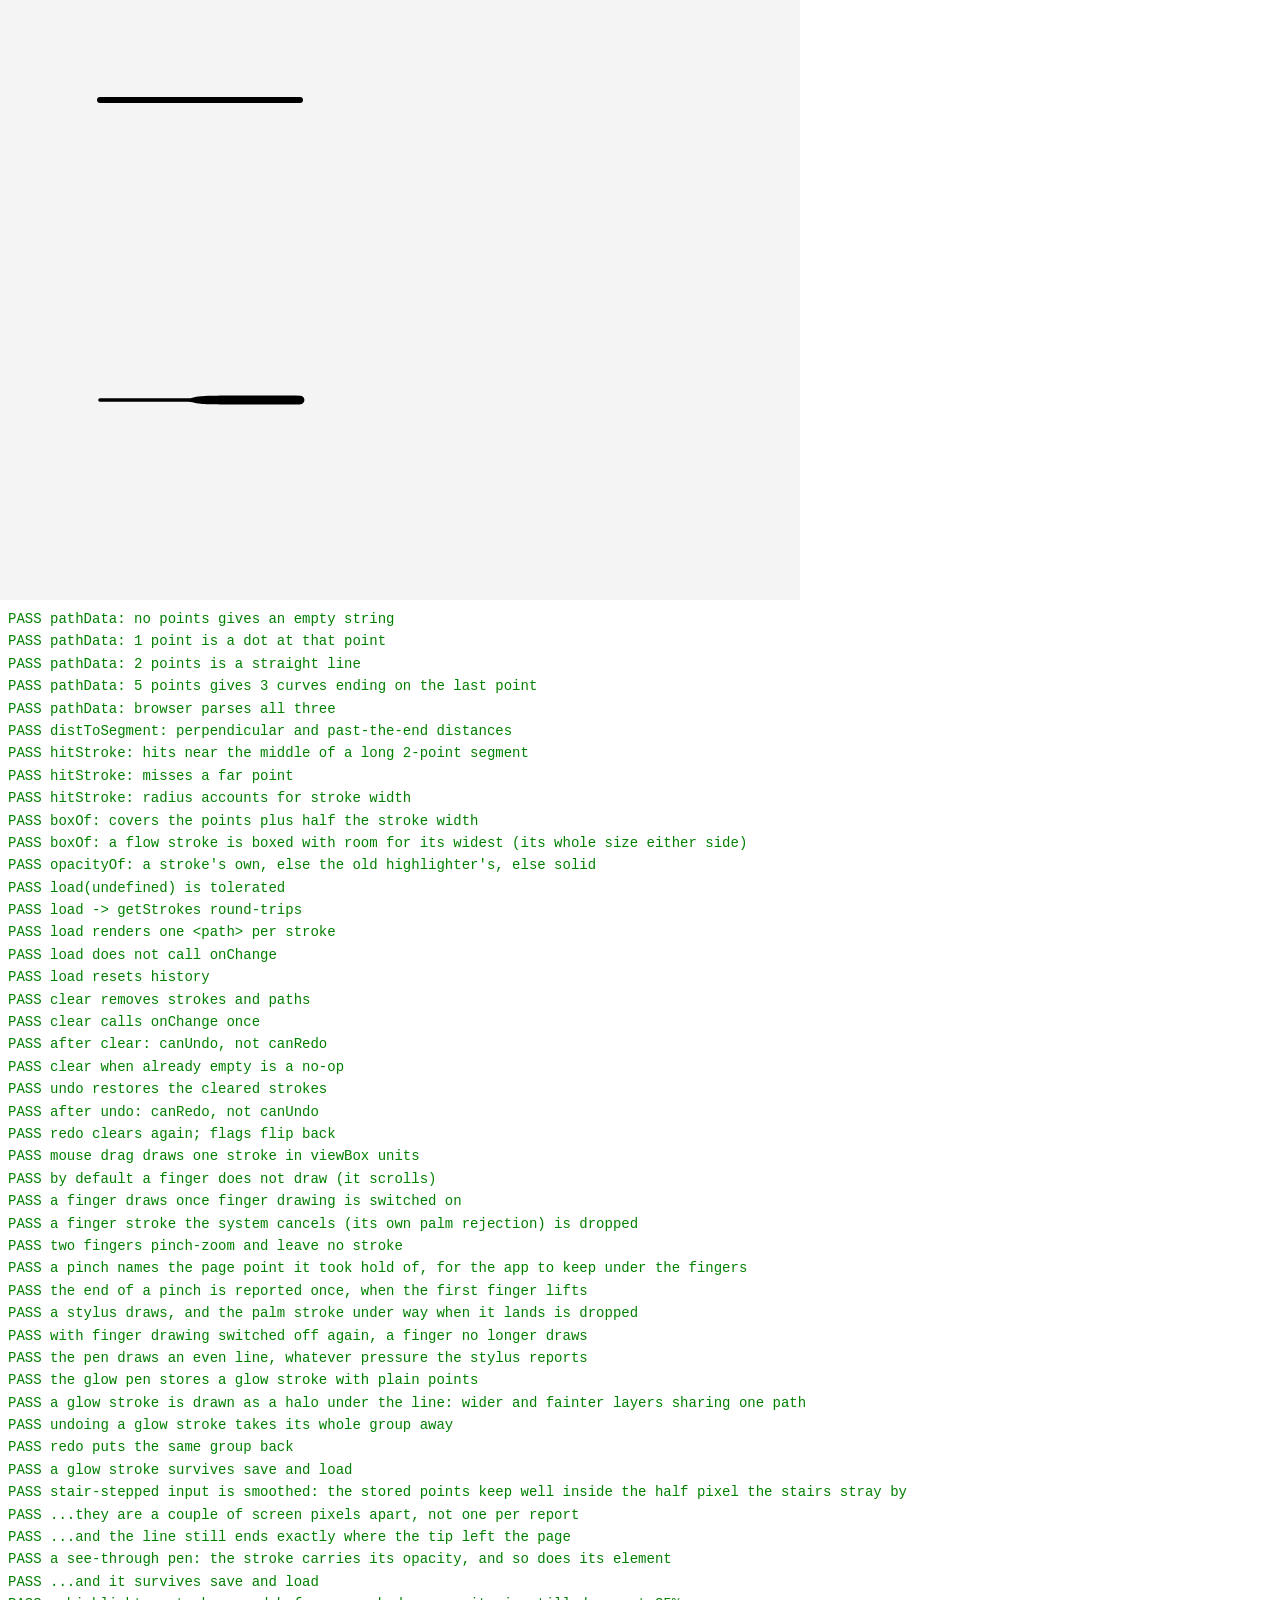
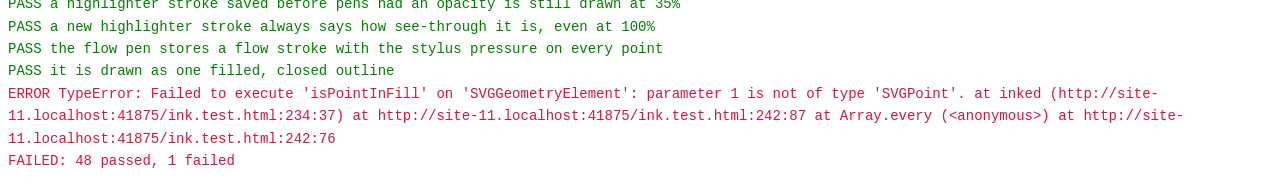
==== commit 15b7c5d0: "Add the lasso: circle ink to move, resize, recolour or delete it A Lasso button in the Tools group (" ====
--- a/ink.test.html
+++ b/ink.test.html
@@ -7,6 +7,7 @@
 <div id="out" style="padding: 8px"></div>
 <script type="module">
 import { createInk, pathData, boxOf, hitStroke, distToSegment, opacityOf } from './ink.js';
+import { createLasso, inLoop, pick, reshape } from './lasso.js';
 
 const out = document.getElementById('out');
 let passed = 0, failed = 0;
@@ -364,6 +365,146 @@
   ink.undo();
   ink.setEraserSize(8);
 
+  // --- the lasso: its geometry (lasso.js), then what the engine does for it ---
+  {
+    ink.setTool('pen');
+    ink.load([
+      { tool: 'pen', color: '#c00', size: 2, points: [[50, 50], [100, 50], [150, 50]] },
+      { tool: 'flow', color: '#00c', size: 4, points: [[50, 100, 0.2], [100, 110, 0.5], [150, 100, 0.9]] },
+      { tool: 'highlighter', color: '#ff0', size: 4, opacity: 0.35, points: [[250, 200], [350, 200]] },
+    ]);
+    const [a, b, c] = ink.getStrokes();
+    const square = [[20, 20], [200, 20], [200, 150], [20, 150]];
+    check('inLoop: inside a loop, and outside it on each side',
+      inLoop(square, 100, 100) && !inLoop(square, 300, 100) && !inLoop(square, 100, 160) && !inLoop(square, 10, 100) && !inLoop(square, 100, 10));
+    check('pick: a loop takes the strokes that lie inside it, in their order, and no others', String(pick([a, b, c], square)) === String([a, b]) && pick([a, b, c], square)[0] === a);
+    // `a` has points at x = 50, 100 and 150: a loop round two of them has most of it, a loop round one does not.
+    check('pick: most of a stroke\'s points inside is enough; fewer is not',
+      pick([a], [[75, 20], [200, 20], [200, 80], [75, 80]]).length === 1 && pick([a], [[125, 20], [200, 20], [200, 80], [125, 80]]).length === 0);
+    check('pick: a tap is no loop', pick([a, b, c], [[100, 50]]).length === 0 && pick([a, b, c], [[0, 0], [400, 300]]).length === 0);
+    const twice = reshape(b, 2, 10, -5);
+    check('reshape: scaled then moved, its thickness scaled with it',
+      JSON.stringify(twice.points) === '[[110,195,0.2],[210,215,0.5],[310,195,0.9]]' && twice.size === 8 && twice.tool === 'flow' && twice.color === '#00c');
+    check('reshape: the stroke it was made from is untouched (strokes are never altered)', twice !== b && b.size === 4 && String(b.points[0]) === '50,100,0.2');
+    check('reshape: a plain move keeps the thickness exactly, and an opacity stays', reshape(c, 1, 0.5, 0).size === 4 && reshape(c, 1, 0.5, 0).opacity === 0.35 && String(reshape(c, 1, 0.5, 0).points[0]) === '250.5,200');
+
+    // The engine carries the pointer for the lasso and hands its gestures on.
+    const calls = [];
+    ink.setLasso({ down: p => calls.push('down ' + p), move: p => calls.push('move ' + p), up: () => calls.push('up'), cancel: () => calls.push('cancel') });
+    ink.setTool('lasso');
+    changes = 0;
+    drag(50, 50, 150, 60);
+    check('the lasso tool: a mouse drag goes to its handler as page points, and leaves no ink',
+      calls.join('; ') === 'down 50,50; move 150,60; up' && ink.getStrokes().length === 3 && strokeEls().length === 3 && changes === 0);
+    calls.length = 0;
+    fire('pointerdown', 50, 80, 'touch', 1, { t: 60000 });
+    fire('pointermove', 150, 80, 'touch', 1, { t: 60016 });
+    fire('pointerup', 150, 80, 'touch', 1, { t: 60400, buttons: 0 });
+    check('a finger does not use the lasso (it scrolls, as with any tool)', calls.length === 0);
+    fire('pointerdown', 50, 80, 'pen', 2, { t: 61000 });
+    fire('pointerdown', 300, 250, 'touch', 1, { t: 61010 });   // the writing hand comes down
+    fire('pointermove', 310, 260, 'touch', 1, { t: 61020 });
+    fire('pointermove', 150, 90, 'pen', 2, { t: 61030 });
+    fire('pointerup', 150, 90, 'pen', 2, { t: 61040, buttons: 0 });
+    fire('pointerup', 310, 260, 'touch', 1, { t: 61050, buttons: 0 });
+    check('a stylus uses it, and a palm landing meanwhile is ignored', calls.join('; ') === 'down 50,80; move 150,90; up');
+    calls.length = 0;
+    ink.setFingerDraw(true);
+    fire('pointerdown', 50, 120, 'touch', 1, { t: 62000 });
+    fire('pointermove', 90, 120, 'touch', 1, { t: 62016 });
+    fire('pointerdown', 200, 120, 'touch', 2, { t: 62032 });   // a second finger: it was the start of a pinch
+    fire('pointermove', 240, 120, 'touch', 2, { t: 62048 });
+    fire('pointerup', 240, 120, 'touch', 2, { t: 62400, buttons: 0 });
+    fire('pointerup', 90, 120, 'touch', 1, { t: 62400, buttons: 0 });
+    check('with finger drawing on, one finger uses it; a second finger landing cancels the gesture', calls.join('; ') === 'down 50,120; move 90,120; cancel');
+    ink.setFingerDraw(false);
+    fire('pointermove', 60, 60, 'pen', 2, { t: 63000, buttons: 0 });
+    check('a stylus hovering with the lasso shows no preview of a tip', nib.style.display === 'none');
+    calls.length = 0;
+    fire('pointerdown', 100, 40, 'pen', 2, { t: 64000, button: 5 });   // the eraser end of the stylus
+    fire('pointermove', 100, 60, 'pen', 2, { t: 64016, button: 5 });
+    fire('pointerup', 100, 60, 'pen', 2, { t: 64032, button: 5, buttons: 0 });
+    check('the eraser end of a stylus still erases with the lasso chosen', calls.length === 0 && ink.getStrokes().length === 2 && ink.getStrokes()[0] === b);
+    ink.undo();
+
+    // Changing strokes from outside: elementOf() to show a change, replace() to make it.
+    const elA = ink.elementOf(a), elC = ink.elementOf(c);
+    check('elementOf: the element that draws a stroke', elA === strokeEls()[0] && elC === strokeEls()[2]);
+    const moved = reshape(a, 1, 10, 20);
+    changes = 0;
+    ink.replace([moved, b, c]);
+    check('replace: the given strokes are the strokes, with one onChange',
+      ink.getStrokes()[0] === moved && ink.getStrokes()[1] === b && ink.getStrokes().length === 3 && changes === 1);
+    check('replace: only a changed stroke gets a new element',
+      strokeEls()[2] === elC && strokeEls()[0] !== elA && !elA.isConnected && strokeEls()[0].getAttribute('d') === 'M60 70Q110 70 135 70L160 70');
+    ink.undo();
+    check('replace: it is one undo step, and undo puts the old strokes and their elements back',
+      ink.getStrokes()[0] === a && strokeEls()[0] === elA && strokeEls().length === 3 && ink.canRedo());
+    ink.redo();
+    check('...and redo the new ones', ink.getStrokes()[0] === moved && strokeEls()[0] === ink.elementOf(moved));
+
+    // The whole tool, on a sheet of its own (so the checks after this find the first svg as it was).
+    const sheet = svg.cloneNode(false);
+    sheet.id = 's2';
+    svg.after(sheet);
+    const bar = document.createElement('div');
+    bar.style.position = 'absolute';
+    bar.innerHTML = '<button data-color="#0a0">green</button><button>delete</button>';
+    document.body.appendChild(bar);
+    let lasso, saves = 0;
+    const ink2 = createInk(sheet, { onChange: () => { saves++; lasso.changed(); } });
+    lasso = createLasso(sheet, ink2, bar, () => [0, 0, innerWidth, innerHeight]);
+    ink2.load([a, b, c]);
+    ink2.setTool('lasso');
+    const at = sheet.getBoundingClientRect();
+    const mouse = (type, x, y) => sheet.dispatchEvent(new PointerEvent(type, {
+      pointerId: 7, pointerType: 'mouse', button: 0, buttons: 1, bubbles: true, cancelable: true, clientX: at.left + x * 2, clientY: at.top + y * 2,
+    }));
+    const through = (...pts) => { pts.forEach(([x, y], i) => mouse(i ? 'pointermove' : 'pointerdown', x, y)); mouse('pointerup', ...pts.at(-1)); };
+    const frame = sheet.querySelector('rect.lasso'), dashes = sheet.querySelector('path.lasso'), els2 = () => [...sheet.querySelector('g').children];
+    const framed = () => frame.style.display === 'none' ? null : ['x', 'y', 'width', 'height'].map(n => +frame.getAttribute(n)).join();
+    const close = (p, x, y) => Math.abs(p[0] - x) < 0.02 && Math.abs(p[1] - y) < 0.02;
+    check('lasso: nothing selected to begin with: no box, no bar', framed() === null && bar.hidden);
+
+    mouse('pointerdown', 20, 20); mouse('pointermove', 200, 20); mouse('pointermove', 200, 150);
+    const drawing = dashes.getAttribute('d');
+    mouse('pointermove', 20, 150); mouse('pointermove', 20, 30); mouse('pointerup', 20, 30);
+    // The first two strokes' ink is 46..154 by 49..114 (the flow stroke's box is its whole size either side); the box is drawn 6 screen px (3 here) outside it.
+    check('lasso: a loop is drawn as it goes, and on lifting selects the strokes inside it: a box round their ink, the bar shown',
+      drawing === 'M20 20Q200 20 200 85L200 150' && !dashes.getAttribute('d') && framed() === '43,46,114,71' && !bar.hidden && saves === 0);
+    mouse('pointerdown', 100, 75); mouse('pointermove', 130, 95);
+    const shownMoved = els2().map(e => e.getAttribute('transform')).join('|');
+    mouse('pointerup', 130, 95);
+    let now = ink2.getStrokes();
+    check('lasso: a drag inside the box shows the selected elements moved, then puts moved strokes in their place',
+      shownMoved === 'matrix(1 0 0 1 30 20)|matrix(1 0 0 1 30 20)|' && String(now[0].points) === '80,70,130,70,180,70' &&
+      String(now[1].points) === '80,120,0.2,130,130,0.5,180,120,0.9' && els2().every(e => !e.hasAttribute('transform')));
+    check('lasso: ...as one change, the stroke outside untouched, the moved ones still selected', saves === 1 && now[2] === ink2.getStrokes()[2] && String(now[2].points) === '250,200,350,200' && framed() === '73,66,114,71' && !bar.hidden);
+    const knob = sheet.querySelectorAll('circle.lasso')[3], kx = +knob.getAttribute('cx'), ky = +knob.getAttribute('cy');
+    through([kx, ky], [kx + 54, ky + 32.5]);   // the bottom right handle, taken half the box's size further out
+    now = ink2.getStrokes();
+    check('lasso: a corner handle scales the selection about the opposite corner, thickness and pressure with it',
+      now[0].size === 3 && now[1].size === 6 && close(now[0].points[0], 82, 70.5) && close(now[1].points[2], 232, 145.5) && now[1].points[2][2] === 0.9 && saves === 2);
+    bar.querySelector('[data-color]').click();
+    now = ink2.getStrokes();
+    check('lasso: a colour button recolours the selection only', now[0].color === '#0a0' && now[1].color === '#0a0' && now[2].color === '#ff0' && saves === 3 && els2()[0].getAttribute('stroke') === '#0a0');
+    ink2.undo();
+    check('lasso: undo takes that one change back and lets go of the selection', ink2.getStrokes()[0].color === '#c00' && ink2.getStrokes()[0].size === 3 && framed() === null && bar.hidden);
+    through([60, 40], [260, 40], [260, 180], [60, 180], [60, 50]);
+    check('lasso: selected again', framed() !== null && !bar.hidden);
+    through([300, 280]);
+    check('lasso: a tap outside the box lets go of it', framed() === null && bar.hidden && ink2.getStrokes().length === 3);
+    through([60, 40], [260, 40], [260, 180], [60, 180], [60, 50]);
+    bar.querySelector('button:not([data-color])').click();
+    check('lasso: delete removes the selected strokes and no others, and the selection goes', ink2.getStrokes().length === 1 && String(ink2.getStrokes()[0].points) === '250,200,350,200' && els2().length === 1 && framed() === null && bar.hidden);
+    through([230, 180], [370, 180], [370, 220], [230, 220], [230, 190]);
+    lasso.clear();
+    check('lasso: clear() lets go of the selection (another tool, another note)', framed() === null && bar.hidden);
+    sheet.remove();
+    bar.remove();
+    ink.setTool('pen');
+  }
+
   // The app zooms the page with a CSS transform on an ancestor. Safari's getScreenCTM() ignores that,
   // so positions must come from where the svg really is on screen. At scale 0.5 this svg is drawn at
   // its viewBox size, so screen px from its corner equal page units.
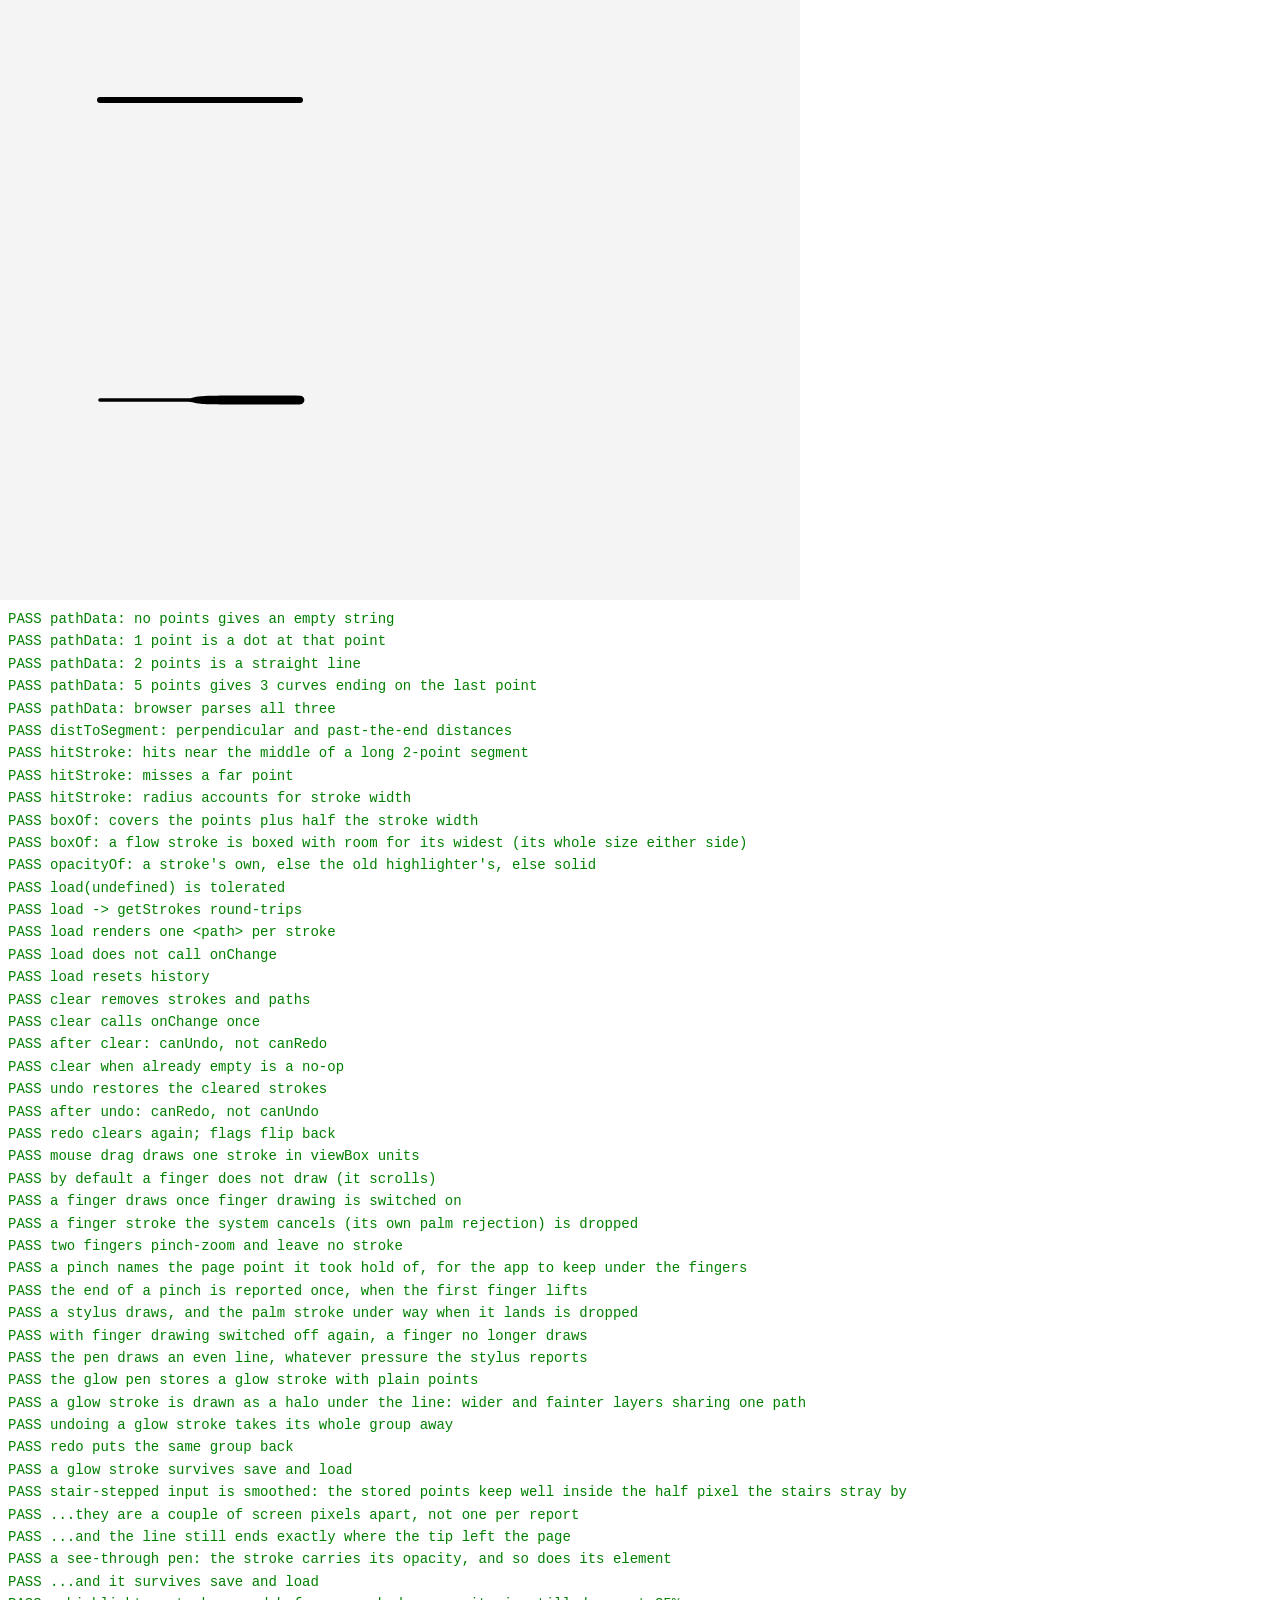
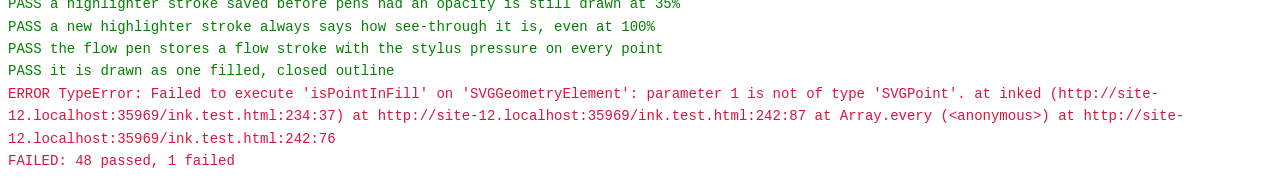
==== commit 38e0deb0: "A laser pen, a stability slider on every pen, and hold to make a shape Laser: a new kind of pen in t" ====
--- a/ink.test.html
+++ b/ink.test.html
@@ -7,7 +7,7 @@
 <div id="out" style="padding: 8px"></div>
 <script type="module">
 import { createInk, pathData, boxOf, hitStroke, distToSegment, opacityOf } from './ink.js';
-import { createLasso, inLoop, pick, reshape } from './lasso.js';
+import { recognise, aim } from './shapes.js';
 
 const out = document.getElementById('out');
 let passed = 0, failed = 0;
@@ -365,146 +365,6 @@
   ink.undo();
   ink.setEraserSize(8);
 
-  // --- the lasso: its geometry (lasso.js), then what the engine does for it ---
-  {
-    ink.setTool('pen');
-    ink.load([
-      { tool: 'pen', color: '#c00', size: 2, points: [[50, 50], [100, 50], [150, 50]] },
-      { tool: 'flow', color: '#00c', size: 4, points: [[50, 100, 0.2], [100, 110, 0.5], [150, 100, 0.9]] },
-      { tool: 'highlighter', color: '#ff0', size: 4, opacity: 0.35, points: [[250, 200], [350, 200]] },
-    ]);
-    const [a, b, c] = ink.getStrokes();
-    const square = [[20, 20], [200, 20], [200, 150], [20, 150]];
-    check('inLoop: inside a loop, and outside it on each side',
-      inLoop(square, 100, 100) && !inLoop(square, 300, 100) && !inLoop(square, 100, 160) && !inLoop(square, 10, 100) && !inLoop(square, 100, 10));
-    check('pick: a loop takes the strokes that lie inside it, in their order, and no others', String(pick([a, b, c], square)) === String([a, b]) && pick([a, b, c], square)[0] === a);
-    // `a` has points at x = 50, 100 and 150: a loop round two of them has most of it, a loop round one does not.
-    check('pick: most of a stroke\'s points inside is enough; fewer is not',
-      pick([a], [[75, 20], [200, 20], [200, 80], [75, 80]]).length === 1 && pick([a], [[125, 20], [200, 20], [200, 80], [125, 80]]).length === 0);
-    check('pick: a tap is no loop', pick([a, b, c], [[100, 50]]).length === 0 && pick([a, b, c], [[0, 0], [400, 300]]).length === 0);
-    const twice = reshape(b, 2, 10, -5);
-    check('reshape: scaled then moved, its thickness scaled with it',
-      JSON.stringify(twice.points) === '[[110,195,0.2],[210,215,0.5],[310,195,0.9]]' && twice.size === 8 && twice.tool === 'flow' && twice.color === '#00c');
-    check('reshape: the stroke it was made from is untouched (strokes are never altered)', twice !== b && b.size === 4 && String(b.points[0]) === '50,100,0.2');
-    check('reshape: a plain move keeps the thickness exactly, and an opacity stays', reshape(c, 1, 0.5, 0).size === 4 && reshape(c, 1, 0.5, 0).opacity === 0.35 && String(reshape(c, 1, 0.5, 0).points[0]) === '250.5,200');
-
-    // The engine carries the pointer for the lasso and hands its gestures on.
-    const calls = [];
-    ink.setLasso({ down: p => calls.push('down ' + p), move: p => calls.push('move ' + p), up: () => calls.push('up'), cancel: () => calls.push('cancel') });
-    ink.setTool('lasso');
-    changes = 0;
-    drag(50, 50, 150, 60);
-    check('the lasso tool: a mouse drag goes to its handler as page points, and leaves no ink',
-      calls.join('; ') === 'down 50,50; move 150,60; up' && ink.getStrokes().length === 3 && strokeEls().length === 3 && changes === 0);
-    calls.length = 0;
-    fire('pointerdown', 50, 80, 'touch', 1, { t: 60000 });
-    fire('pointermove', 150, 80, 'touch', 1, { t: 60016 });
-    fire('pointerup', 150, 80, 'touch', 1, { t: 60400, buttons: 0 });
-    check('a finger does not use the lasso (it scrolls, as with any tool)', calls.length === 0);
-    fire('pointerdown', 50, 80, 'pen', 2, { t: 61000 });
-    fire('pointerdown', 300, 250, 'touch', 1, { t: 61010 });   // the writing hand comes down
-    fire('pointermove', 310, 260, 'touch', 1, { t: 61020 });
-    fire('pointermove', 150, 90, 'pen', 2, { t: 61030 });
-    fire('pointerup', 150, 90, 'pen', 2, { t: 61040, buttons: 0 });
-    fire('pointerup', 310, 260, 'touch', 1, { t: 61050, buttons: 0 });
-    check('a stylus uses it, and a palm landing meanwhile is ignored', calls.join('; ') === 'down 50,80; move 150,90; up');
-    calls.length = 0;
-    ink.setFingerDraw(true);
-    fire('pointerdown', 50, 120, 'touch', 1, { t: 62000 });
-    fire('pointermove', 90, 120, 'touch', 1, { t: 62016 });
-    fire('pointerdown', 200, 120, 'touch', 2, { t: 62032 });   // a second finger: it was the start of a pinch
-    fire('pointermove', 240, 120, 'touch', 2, { t: 62048 });
-    fire('pointerup', 240, 120, 'touch', 2, { t: 62400, buttons: 0 });
-    fire('pointerup', 90, 120, 'touch', 1, { t: 62400, buttons: 0 });
-    check('with finger drawing on, one finger uses it; a second finger landing cancels the gesture', calls.join('; ') === 'down 50,120; move 90,120; cancel');
-    ink.setFingerDraw(false);
-    fire('pointermove', 60, 60, 'pen', 2, { t: 63000, buttons: 0 });
-    check('a stylus hovering with the lasso shows no preview of a tip', nib.style.display === 'none');
-    calls.length = 0;
-    fire('pointerdown', 100, 40, 'pen', 2, { t: 64000, button: 5 });   // the eraser end of the stylus
-    fire('pointermove', 100, 60, 'pen', 2, { t: 64016, button: 5 });
-    fire('pointerup', 100, 60, 'pen', 2, { t: 64032, button: 5, buttons: 0 });
-    check('the eraser end of a stylus still erases with the lasso chosen', calls.length === 0 && ink.getStrokes().length === 2 && ink.getStrokes()[0] === b);
-    ink.undo();
-
-    // Changing strokes from outside: elementOf() to show a change, replace() to make it.
-    const elA = ink.elementOf(a), elC = ink.elementOf(c);
-    check('elementOf: the element that draws a stroke', elA === strokeEls()[0] && elC === strokeEls()[2]);
-    const moved = reshape(a, 1, 10, 20);
-    changes = 0;
-    ink.replace([moved, b, c]);
-    check('replace: the given strokes are the strokes, with one onChange',
-      ink.getStrokes()[0] === moved && ink.getStrokes()[1] === b && ink.getStrokes().length === 3 && changes === 1);
-    check('replace: only a changed stroke gets a new element',
-      strokeEls()[2] === elC && strokeEls()[0] !== elA && !elA.isConnected && strokeEls()[0].getAttribute('d') === 'M60 70Q110 70 135 70L160 70');
-    ink.undo();
-    check('replace: it is one undo step, and undo puts the old strokes and their elements back',
-      ink.getStrokes()[0] === a && strokeEls()[0] === elA && strokeEls().length === 3 && ink.canRedo());
-    ink.redo();
-    check('...and redo the new ones', ink.getStrokes()[0] === moved && strokeEls()[0] === ink.elementOf(moved));
-
-    // The whole tool, on a sheet of its own (so the checks after this find the first svg as it was).
-    const sheet = svg.cloneNode(false);
-    sheet.id = 's2';
-    svg.after(sheet);
-    const bar = document.createElement('div');
-    bar.style.position = 'absolute';
-    bar.innerHTML = '<button data-color="#0a0">green</button><button>delete</button>';
-    document.body.appendChild(bar);
-    let lasso, saves = 0;
-    const ink2 = createInk(sheet, { onChange: () => { saves++; lasso.changed(); } });
-    lasso = createLasso(sheet, ink2, bar, () => [0, 0, innerWidth, innerHeight]);
-    ink2.load([a, b, c]);
-    ink2.setTool('lasso');
-    const at = sheet.getBoundingClientRect();
-    const mouse = (type, x, y) => sheet.dispatchEvent(new PointerEvent(type, {
-      pointerId: 7, pointerType: 'mouse', button: 0, buttons: 1, bubbles: true, cancelable: true, clientX: at.left + x * 2, clientY: at.top + y * 2,
-    }));
-    const through = (...pts) => { pts.forEach(([x, y], i) => mouse(i ? 'pointermove' : 'pointerdown', x, y)); mouse('pointerup', ...pts.at(-1)); };
-    const frame = sheet.querySelector('rect.lasso'), dashes = sheet.querySelector('path.lasso'), els2 = () => [...sheet.querySelector('g').children];
-    const framed = () => frame.style.display === 'none' ? null : ['x', 'y', 'width', 'height'].map(n => +frame.getAttribute(n)).join();
-    const close = (p, x, y) => Math.abs(p[0] - x) < 0.02 && Math.abs(p[1] - y) < 0.02;
-    check('lasso: nothing selected to begin with: no box, no bar', framed() === null && bar.hidden);
-
-    mouse('pointerdown', 20, 20); mouse('pointermove', 200, 20); mouse('pointermove', 200, 150);
-    const drawing = dashes.getAttribute('d');
-    mouse('pointermove', 20, 150); mouse('pointermove', 20, 30); mouse('pointerup', 20, 30);
-    // The first two strokes' ink is 46..154 by 49..114 (the flow stroke's box is its whole size either side); the box is drawn 6 screen px (3 here) outside it.
-    check('lasso: a loop is drawn as it goes, and on lifting selects the strokes inside it: a box round their ink, the bar shown',
-      drawing === 'M20 20Q200 20 200 85L200 150' && !dashes.getAttribute('d') && framed() === '43,46,114,71' && !bar.hidden && saves === 0);
-    mouse('pointerdown', 100, 75); mouse('pointermove', 130, 95);
-    const shownMoved = els2().map(e => e.getAttribute('transform')).join('|');
-    mouse('pointerup', 130, 95);
-    let now = ink2.getStrokes();
-    check('lasso: a drag inside the box shows the selected elements moved, then puts moved strokes in their place',
-      shownMoved === 'matrix(1 0 0 1 30 20)|matrix(1 0 0 1 30 20)|' && String(now[0].points) === '80,70,130,70,180,70' &&
-      String(now[1].points) === '80,120,0.2,130,130,0.5,180,120,0.9' && els2().every(e => !e.hasAttribute('transform')));
-    check('lasso: ...as one change, the stroke outside untouched, the moved ones still selected', saves === 1 && now[2] === ink2.getStrokes()[2] && String(now[2].points) === '250,200,350,200' && framed() === '73,66,114,71' && !bar.hidden);
-    const knob = sheet.querySelectorAll('circle.lasso')[3], kx = +knob.getAttribute('cx'), ky = +knob.getAttribute('cy');
-    through([kx, ky], [kx + 54, ky + 32.5]);   // the bottom right handle, taken half the box's size further out
-    now = ink2.getStrokes();
-    check('lasso: a corner handle scales the selection about the opposite corner, thickness and pressure with it',
-      now[0].size === 3 && now[1].size === 6 && close(now[0].points[0], 82, 70.5) && close(now[1].points[2], 232, 145.5) && now[1].points[2][2] === 0.9 && saves === 2);
-    bar.querySelector('[data-color]').click();
-    now = ink2.getStrokes();
-    check('lasso: a colour button recolours the selection only', now[0].color === '#0a0' && now[1].color === '#0a0' && now[2].color === '#ff0' && saves === 3 && els2()[0].getAttribute('stroke') === '#0a0');
-    ink2.undo();
-    check('lasso: undo takes that one change back and lets go of the selection', ink2.getStrokes()[0].color === '#c00' && ink2.getStrokes()[0].size === 3 && framed() === null && bar.hidden);
-    through([60, 40], [260, 40], [260, 180], [60, 180], [60, 50]);
-    check('lasso: selected again', framed() !== null && !bar.hidden);
-    through([300, 280]);
-    check('lasso: a tap outside the box lets go of it', framed() === null && bar.hidden && ink2.getStrokes().length === 3);
-    through([60, 40], [260, 40], [260, 180], [60, 180], [60, 50]);
-    bar.querySelector('button:not([data-color])').click();
-    check('lasso: delete removes the selected strokes and no others, and the selection goes', ink2.getStrokes().length === 1 && String(ink2.getStrokes()[0].points) === '250,200,350,200' && els2().length === 1 && framed() === null && bar.hidden);
-    through([230, 180], [370, 180], [370, 220], [230, 220], [230, 190]);
-    lasso.clear();
-    check('lasso: clear() lets go of the selection (another tool, another note)', framed() === null && bar.hidden);
-    sheet.remove();
-    bar.remove();
-    ink.setTool('pen');
-  }
-
   // The app zooms the page with a CSS transform on an ancestor. Safari's getScreenCTM() ignores that,
   // so positions must come from where the svg really is on screen. At scale 0.5 this svg is drawn at
   // its viewBox size, so screen px from its corner equal page units.
@@ -522,6 +382,263 @@
   check('ink lands under the pointer when an ancestor is scaled with a CSS transform',
     Math.abs(shrunk.width - 400) < 1 && String(scaled[0]) === '100,50' && String(scaled.at(-1)) === '200,60');
   ink.undo();
+
+  // --- shapes.js: what a rough drawing was meant to be ---
+  // Drawings by program: points every 2 units along a path, then shaken (a slow drift of the hand and a tremor).
+  const along = (...corners) => corners.slice(1).flatMap((b, i) => {
+    const a = corners[i], n = Math.max(1, Math.round(Math.hypot(b[0] - a[0], b[1] - a[1]) / 2));
+    return Array.from({ length: n + (i === corners.length - 2) }, (_, k) => [a[0] + (b[0] - a[0]) * k / n, a[1] + (b[1] - a[1]) * k / n]);
+  });
+  // `turns` of the way round an ellipse (backwards if negative), starting at the angle `from`.
+  const oval = (cx, cy, rx, ry = rx, tilt = 0, turns = 1, from = 0) => Array.from({ length: Math.ceil(Math.abs(turns) * rx * 3) + 1 }, (_, i) => {
+    const t = from + i / Math.ceil(Math.abs(turns) * rx * 3) * turns * 2 * Math.PI, x = rx * Math.cos(t), y = ry * Math.sin(t);
+    return [cx + x * Math.cos(tilt) - y * Math.sin(tilt), cy + x * Math.sin(tilt) + y * Math.cos(tilt)];
+  });
+  const shaky = (pts, amp = 2) => pts.map(([x, y], i) => [x + amp * (Math.sin(i / 9) + 0.3 * Math.sin(i * 1.7)), y + amp * (Math.cos(i / 7) + 0.3 * Math.cos(i * 2.3))]);
+  const kind = pts => recognise(pts)?.kind ?? null;
+  // The straight stretches of a clean shape, as [heading, length]: its points taken in turn, a new stretch wherever the heading changes.
+  const sidesOf = pts => pts.slice(1).reduce((runs, p, i) => {
+    const dx = p[0] - pts[i][0], dy = p[1] - pts[i][1], heading = Math.atan2(dy, dx), last = runs.at(-1);
+    if (Math.hypot(dx, dy) < 0.05) return runs;   // a corner is there twice
+    if (last && Math.abs(Math.atan2(Math.sin(heading - last[0]), Math.cos(heading - last[0]))) < 0.02) last[1] += Math.hypot(dx, dy);
+    else runs.push([heading, Math.hypot(dx, dy)]);
+    return runs;
+  }, []);
+  const turnsBy = (sides, angle) => sides.every(([heading], i) => Math.abs(Math.abs(Math.sin(sides[(i + 1) % sides.length][0] - heading)) - Math.sin(angle)) < 0.03);
+  const closed = pts => String(pts[0]) === String(pts.at(-1));
+  // How far the points stray from the one ellipse with this centre, these radii and this tilt.
+  const offEllipse = (pts, cx, cy, rx, ry, tilt = 0) => Math.max(...pts.map(([x, y]) => {
+    const u = (x - cx) * Math.cos(tilt) + (y - cy) * Math.sin(tilt), v = (y - cy) * Math.cos(tilt) - (x - cx) * Math.sin(tilt), r = Math.hypot(u, v);
+    return Math.abs(r - r / Math.hypot(u / rx, v / ry));
+  }));
+
+  const roughLine = shaky(along([100, 100], [300, 160]));
+  const madeLine = recognise(roughLine);
+  check('recognise: a shaky line is a straight line between its two ends, as two points',
+    madeLine.kind === 'line' && madeLine.points.length === 2 && String(madeLine.points[0]) === String(roughLine[0]) && String(madeLine.points[1]) === String(roughLine.at(-1)));
+  check('recognise: a line within 3 degrees of level, upright or 45 degrees is put exactly on it',
+    (level => level.kind === 'line' && level.points[1][1] === level.points[0][1] && Math.abs(level.points[1][0] - 300) < 3)(recognise(shaky(along([100, 100], [300, 106]), 1))) &&
+    String(aim([10, 10], [110, 14])) === '110,10' && String(aim([10, 10], [13, 110])) === '10,110' && String(aim([0, 0], [100, 104])) === '102,102' &&
+    String(aim([0, 0], [-100, 97])) === '-98.5,98.5');
+  check('...and left alone further off than that', String(aim([10, 10], [110, 20])) === '110,20' && String(aim([0, 0], [100, 80])) === '100,80');
+
+  const madeCircle = recognise(shaky(oval(200, 150, 60)));
+  const ring = madeCircle.points, ringBox = boxOf({ tool: 'pen', size: 0, points: ring });
+  const ringR = (ringBox[2] - ringBox[0]) / 2, ringX = (ringBox[0] + ringBox[2]) / 2, ringY = (ringBox[1] + ringBox[3]) / 2;
+  check('recognise: a shaky circle is a circle: every point on one, about where it was drawn',
+    madeCircle.kind === 'ellipse' && closed(ring) && ring.length > 60 && offEllipse(ring, ringX, ringY, ringR, ringR) < 0.02 &&
+    Math.abs(ringR - 60) < 3 && Math.hypot(ringX - 200, ringY - 150) < 4);
+  check('recognise: so is one drawn a little past its start, or stopped a little short of it',
+    kind(shaky(oval(200, 150, 60, 60, 0, 1.12))) === 'ellipse' && kind(shaky(oval(200, 150, 60, 60, 0, 0.95))) === 'ellipse');
+  const madeOval = recognise(shaky(oval(200, 150, 90, 40)));
+  check('recognise: a shaky oval is an upright ellipse', madeOval.kind === 'ellipse' && offEllipse(madeOval.points, 200, 150, 90, 40) < 3 &&
+    offEllipse(madeOval.points, ...(b => [(b[0] + b[2]) / 2, (b[1] + b[3]) / 2, (b[2] - b[0]) / 2, (b[3] - b[1]) / 2])(boxOf({ tool: 'pen', size: 0, points: madeOval.points }))) < 0.02);
+  const madeTilted = recognise(shaky(oval(200, 150, 90, 35, 0.6)));
+  check('recognise: a tilted oval is an ellipse at that tilt', madeTilted.kind === 'ellipse' && offEllipse(madeTilted.points, 200, 150, 90, 35, 0.6) < 3);
+
+  const madeRect = recognise(shaky(along([100, 80], [300, 80], [300, 200], [100, 200], [100, 80])));
+  const rectSides = sidesOf(madeRect.points);
+  check('recognise: a shaky rectangle is a rectangle: four straight sides, square corners, level and upright',
+    madeRect.kind === 'rect' && closed(madeRect.points) && rectSides.length === 4 && turnsBy(rectSides, Math.PI / 2) &&
+    Math.abs(Math.sin(rectSides[0][0])) < 0.001 && Math.abs(rectSides[0][1] - 200) < 5 && Math.abs(rectSides[1][1] - 120) < 5);
+  const turned = pts => pts.map(([x, y]) => [200 + (x - 200) * Math.cos(0.5) - (y - 150) * Math.sin(0.5), 150 + (x - 200) * Math.sin(0.5) + (y - 150) * Math.cos(0.5)]);
+  const tiltedSides = sidesOf(recognise(shaky(turned(along([100, 80], [300, 80], [300, 200], [100, 200], [100, 80])))).points);
+  check('recognise: a rectangle drawn at a tilt keeps its tilt, and its square corners',
+    tiltedSides.length === 4 && turnsBy(tiltedSides, Math.PI / 2) && Math.abs(Math.abs(Math.tan(tiltedSides[0][0])) - Math.tan(0.5)) < 0.03);
+  const madeTriangle = recognise(shaky(along([200, 60], [300, 230], [100, 230], [200, 60])));
+  const triSides = sidesOf(madeTriangle.points);
+  check('recognise: a shaky triangle is a triangle: three straight sides, about as long as drawn, its base level',
+    madeTriangle.kind === 'triangle' && closed(madeTriangle.points) && triSides.length === 3 &&
+    triSides.every(([, length]) => Math.abs(length - 200) < 8) && triSides.some(([heading]) => Math.abs(Math.sin(heading)) < 0.001));
+  check('recognise: a shape\'s points are plain [x, y], whatever came in',
+    recognise(roughLine.map(p => [...p, 0.7])).points.every(p => p.length === 2) && recognise(shaky(oval(200, 150, 60)).map(p => [...p, 0.7])).points.every(p => p.length === 2));
+
+  // Not shapes. A wrong shape is worse than none, so each of these must come back as nothing.
+  const none = {
+    'an arc': oval(200, 150, 120, 120, 0, 0.2),
+    'half a circle': oval(200, 150, 80, 80, 0, 0.5),
+    'a wave': Array.from({ length: 120 }, (_, i) => [80 + i * 2, 150 + 20 * Math.sin(i / 12)]),
+    'a zigzag': along([80, 150], [110, 110], [140, 150], [170, 110], [200, 150], [230, 110], [260, 150]),
+    'a scribble over itself': along([120, 100], [240, 110], [125, 125], [238, 140], [120, 155], [242, 170], [124, 185], [240, 200], [130, 190], [120, 100]),
+    'a circle gone round twice': oval(200, 150, 60, 60, 0, 2),
+    'a figure 8': [...oval(200, 110, 40, 40, 0, 1, Math.PI / 2), ...oval(200, 190, 40, 40, 0, -1, -Math.PI / 2)],
+    'the letter L': along([120, 60], [120, 220], [220, 220]),
+    'the letter Z': along([120, 80], [240, 80], [120, 220], [240, 220]),
+    'the letter a (a loop and a tail)': [...oval(200, 150, 40, 45, 0, -1, 0.3), ...along([240, 110], [242, 195], [252, 200])],
+    'the letter b (a stem and a bowl)': [...along([150, 40], [150, 200]), ...oval(190, 160, 40, 40, 0, 1, Math.PI)],
+    'the letter D': [...along([150, 60], [150, 240], [190, 240]), ...oval(190, 150, 90, 90, 0, -0.5, Math.PI / 2), ...along([190, 60], [150, 60])],
+    'a five-sided shape': along(...Array.from({ length: 6 }, (_, i) => [200 + 80 * Math.sin(i * 2 * Math.PI / 5), 150 - 80 * Math.cos(i * 2 * Math.PI / 5)])),
+    'a slanted box': along([140, 80], [320, 80], [260, 200], [80, 200], [140, 80]),
+    'a box with a narrow top': along([150, 80], [250, 80], [320, 200], [80, 200], [150, 80]),
+    'a line gone over twice': along([80, 150], [320, 154], [80, 158], [82, 150]),
+    'an arrow': along([80, 150], [320, 150], [290, 120], [320, 150], [290, 180]),
+    'a dot': [[100, 100], [100.5, 100.2]],
+    'a small o, as in handwriting': oval(200, 150, 8, 10),
+    'a dash too short to matter': along([100, 100], [112, 101]),
+  };
+  for (const [name, pts] of Object.entries(none)) {
+    check(`recognise: ${name} is no shape, clean or shaky`, kind(pts) === null && kind(shaky(pts, 1.5)) === null);
+  }
+
+  // --- stability: how far the ink trails the tip is the pen's own setting ---
+  // A line up the same slope as above, drawn at a given stability through the positions `path` gives.
+  // Returns the stored points, how far they stray from the true line (screen px), and the positions that were reported.
+  const drawnAt = (stability, path) => {
+    ink.load([]);
+    ink.setStability(stability);
+    const seen = new Set([`50,${path(50)}`]);
+    fire('pointerdown', 50, path(50), 'pen', 2, { pressure: 0.5 });
+    for (let x = 50.5; x <= 150; x += 0.5) { fire('pointermove', x, path(x), 'pen', 2, { pressure: 0.5 }); seen.add(`${x},${path(x)}`); }
+    fire('pointerup', 150, path(150), 'pen', 2, { buttons: 0 });
+    const points = ink.getStrokes()[0].points;
+    // (not its two ends: the stroke begins where the stylus landed and ends where it lifted, whatever the smoothing)
+    return { points, seen, stray: Math.max(...points.slice(5, -1).map(([x, y]) => Math.abs(y - (180 + (x - 50) * 0.3)) * 2 * Math.cos(Math.atan(0.3)))) };
+  };
+  const raw = drawnAt(0, slope), usual = drawnAt(3, slope), steady = drawnAt(10, slope);
+  check('stability 0 does not smooth at all: every stored point is a position the stylus reported, stairs and all',
+    raw.points.length > 20 && raw.points.every(p => raw.seen.has(String(p))) && raw.stray > 0.35);
+  check('stability 3 is the smoothing there has always been', usual.stray < 0.3 && usual.stray < raw.stray * 0.7);
+  check('stability 10 smooths the stairs further still', steady.stray < usual.stray * 0.7 && steady.points.length > 20);
+  check('...and its line still ends exactly where the tip left the page', String(steady.points.at(-1)) === `150,${slope(150)}`);
+  // A trembling hand: the tip 1.5 screen px to one side of the line, then to the other, turn about every 6px.
+  const tremble = x => Math.round((180 + (x - 50) * 0.3 + (Math.floor(x / 3) % 2 ? 0.75 : -0.75)) * 100) / 100;
+  const shakes = [0, 3, 10].map(n => drawnAt(n, tremble).stray);
+  check('a tremor of 1.5px is all there at stability 0, somewhat less at 3, and less than a third of it at 10',
+    shakes[0] > 1.4 && shakes[1] < shakes[0] * 0.85 && shakes[2] < shakes[1] * 0.5 && shakes[2] < shakes[0] / 3);
+  ink.setStability(3);
+
+  // --- the laser: a line to point with, that is never one of the strokes ---
+  ink.load([{ tool: 'pen', color: '#000', size: 3, points: [[50, 50], [150, 50]] }]);
+  changes = erases = 0;
+  const [inkGroup, beamGroup] = svg.querySelectorAll(':scope > g');
+  ink.setColor('#ff1744');
+  ink.setTool('laser');
+  fire('pointerdown', 60, 100, 'pen', 2, { pressure: 0.5 });
+  fire('pointermove', 140, 110, 'pen', 2, { pressure: 0.5 });
+  const beam = beamGroup.firstElementChild;
+  check('the laser draws a glowing line while the stylus is down, apart from the strokes',
+    beamGroup.children.length === 1 && beam.tagName === 'g' && beam.children.length === 5 && beam.children[3].getAttribute('stroke') === '#ff1744' &&
+    beam.children[0].getAttribute('d').startsWith('M60 100') && inkGroup.children.length === 1);
+  fire('pointerup', 140, 110, 'pen', 2, { buttons: 0 });
+  check('lifting it adds no stroke, tells nobody, and leaves nothing to undo',
+    ink.getStrokes().length === 1 && changes === 0 && !ink.canUndo() && !ink.canRedo());
+  check('the line is still there, fading by itself', beam.isConnected && beam.getAnimations().length === 1);
+  drag(60, 100, 140, 110, 'pen');
+  check('each laser line fades on its own', beamGroup.children.length === 2 && beamGroup.children[1].getAnimations().length === 1);
+  ink.setTool('eraser');
+  drag(100, 90, 100, 120);   // straight across both laser lines
+  check('the eraser does nothing to a laser line', beamGroup.children.length === 2 && ink.getStrokes().length === 1 && changes === 0 && erases === 0);
+  ink.setTool('laser');
+  drag(60, 120, 140, 120, 'touch');
+  check('a finger does not draw with the laser either: it scrolls', beamGroup.children.length === 2);
+  ink.load(ink.getStrokes());
+  check('opening a note clears away any laser line still fading', beamGroup.children.length === 0 && inkGroup.children.length === 1);
+  ink.setTool('pen');
+
+  // --- hold the tip still at the end of a stroke: it becomes the shape it was meant to be ---
+  // Each drawing gets a sheet and an engine of its own, so that all of them can be held at the same
+  // time: one short real wait for the lot (the hold is half a second in the app, 20ms here).
+  const wait = ms => new Promise(done => setTimeout(done, ms));
+  const sheet = (tool, opacity = 1) => {
+    const el = svg.cloneNode(false), s = { changes: 0 };
+    el.removeAttribute('id');
+    out.before(el);
+    s.ink = createInk(el, { onChange: () => s.changes++ });
+    s.ink.setTool(tool);
+    s.ink.setOpacity(opacity);
+    s.ink.setHold(20);
+    s.fire = (type, [x, y], buttons = 1) => {
+      const at = el.getBoundingClientRect();
+      el.dispatchEvent(new PointerEvent(type, { pointerId: 2, pointerType: 'pen', button: 0, buttons, pressure: 0.6, bubbles: true, cancelable: true, clientX: at.left + x * 2, clientY: at.top + y * 2 }));
+    };
+    // A stylus stroke through the points, the stylus left down at its end.
+    s.trace = pts => pts.forEach((pt, i) => s.fire(i ? 'pointermove' : 'pointerdown', pt));
+    s.lift = pt => s.fire('pointerup', pt, 0);
+    [s.strokes, s.beams] = el.querySelectorAll(':scope > g');
+    s.last = () => s.ink.getStrokes().at(-1);
+    return s;
+  };
+  const drawnLine = shaky(along([60, 60], [260, 120])), drawnCircle = shaky(oval(200, 150, 60));
+  const drawnBox = shaky(along([100, 80], [300, 80], [300, 200], [100, 200], [100, 80])), drawnTriangle = shaky(along([200, 60], [300, 230], [100, 230], [200, 60]));
+  const letter = shaky(none['the letter a (a loop and a tail)'], 1), scrawl = shaky(none['a scribble over itself'], 1);
+
+  const quick = sheet('pen');
+  quick.trace(drawnLine);
+  quick.lift(drawnLine.at(-1));
+  quick.trace(drawnCircle);
+  quick.lift(drawnCircle.at(-1));
+  const holds = {
+    line: [sheet('pen'), drawnLine], circle: [sheet('glow', 0.5), drawnCircle], box: [sheet('flow'), drawnBox], triangle: [sheet('highlighter'), drawnTriangle],
+    letter: [sheet('pen'), letter], scrawl: [sheet('pen'), scrawl], part: [sheet('pen'), drawnCircle.slice(0, 40)], laser: [sheet('laser'), drawnLine],
+  };
+  for (const [s, pts] of Object.values(holds)) s.trace(pts);
+  await wait(40);   // every stylus has now been held still long enough
+  check('a shaky line and a shaky circle that are lifted straight away are kept as drawn',
+    quick.ink.getStrokes().length === 2 && quick.ink.getStrokes()[0].points.length > 20 && offEllipse(quick.last().points, 200, 150, 60, 60) > 1 && quick.changes === 2);
+
+  const [liner] = holds.line;
+  check('a shaky line held still at its end becomes a straight line there and then, before the stylus lifts',
+    /^M[\d.]+ [\d.]+L[\d.]+ [\d.]+$/.test(liner.strokes.lastElementChild.getAttribute('d')) && liner.ink.getStrokes().length === 0 && liner.changes === 0);
+  liner.fire('pointermove', [250, 160]);
+  check('...whose far end then follows the stylus', liner.strokes.lastElementChild.getAttribute('d').endsWith('L250 160'));
+  liner.fire('pointermove', [260, 62]);
+  liner.lift([260, 62]);
+  const straight = liner.last();
+  check('lifted: a two-point stroke from where it began to where the stylus left, put level because it was within 3 degrees of it',
+    straight.points.length === 2 && String(straight.points[0]) === String(quick.ink.getStrokes()[0].points[0]) && String(straight.points[1]) === `260,${straight.points[0][1]}` &&
+    straight.tool === 'pen' && liner.changes === 1);
+  liner.ink.undo();
+  check('the straightened line is one step to undo', liner.ink.getStrokes().length === 0 && !liner.ink.canUndo());
+  liner.ink.redo();
+  liner.ink.setTool('eraser');
+  liner.fire('pointerdown', [160, 40]); liner.fire('pointermove', [160, 80]); liner.lift([160, 80]);
+  check('...and it is erased like any stroke', liner.ink.getStrokes().length === 0 && liner.strokes.children.length === 0);
+
+  const [rounder] = holds.circle;
+  rounder.fire('pointermove', [300, 250]);   // a closed shape does not follow the stylus afterwards
+  rounder.lift([300, 250]);
+  const circled = rounder.last(), circleBox = boxOf({ ...circled, size: 0 }), circleR = (circleBox[2] - circleBox[0]) / 2;
+  check('a shaky circle held is stored as a circle, in the same pen: tool, colour, size and opacity',
+    rounder.ink.getStrokes().length === 1 && offEllipse(circled.points, (circleBox[0] + circleBox[2]) / 2, (circleBox[1] + circleBox[3]) / 2, circleR, circleR) < 0.02 &&
+    Math.abs(circleR - 60) < 3 && circled.tool === 'glow' && circled.color === '#000' && circled.size === 3 && circled.opacity === 0.5 &&
+    rounder.strokes.lastElementChild.tagName === 'g' && rounder.strokes.lastElementChild.getAttribute('opacity') === '0.5');
+  rounder.ink.load(rounder.ink.getStrokes());
+  check('...and it survives save and load', String(rounder.last().points) === String(circled.points) && rounder.last().tool === 'glow' && rounder.last().opacity === 0.5);
+
+  const [boxer] = holds.box;
+  boxer.lift(drawnBox.at(-1));
+  const boxed = boxer.last(), boxSides = sidesOf(boxed.points), boxEl = boxer.strokes.lastElementChild;
+  // How thick the ink is at (x, y), measured across it along (dx, dy).
+  const across = (x, y, dx, dy) => { let n = 0; for (let k = -8; k <= 8; k += 0.1) if (boxEl.isPointInFill(new DOMPoint(x + dx * k, y + dy * k))) n++; return n / 10; };
+  check('a shaky rectangle held with the flow pen is a rectangle of four straight sides and square corners',
+    boxed.tool === 'flow' && boxSides.length === 4 && turnsBy(boxSides, Math.PI / 2) && closed(boxed.points));
+  check('...evenly wide: the same pressure on every point, and as thick across each side as the pen\'s size',
+    boxed.points.every(p => p[2] === 0.5) && [across(200, boxed.points[0][1], 0, 1), across(150, boxed.points[0][1], 0, 1), across(boxed.points[0][0], 140, 1, 0)].every(w => Math.abs(w - 3) < 0.4));
+
+  const [pointer] = holds.triangle;
+  pointer.lift(drawnTriangle.at(-1));
+  check('a shaky triangle held with the highlighter is a triangle of three straight sides',
+    pointer.last().tool === 'highlighter' && sidesOf(pointer.last().points).length === 3 && closed(pointer.last().points));
+
+  holds.letter[0].lift(letter.at(-1));
+  holds.scrawl[0].lift(scrawl.at(-1));
+  check('a letter or a scribble that is held stays exactly as drawn',
+    [holds.letter[0], holds.scrawl[0]].every(s => s.ink.getStrokes().length === 1 && s.last().points.length > 40 && sidesOf(s.last().points).length > 8));
+
+  const [beamer] = holds.laser;
+  check('the laser is never made into a shape', beamer.beams.lastElementChild.firstElementChild.getAttribute('d').includes('Q'));
+  beamer.lift(drawnLine.at(-1));
+
+  // Held part of the way round: no shape yet, so nothing changes, and the hold at the end can still find one.
+  const [later] = holds.part;
+  const partWay = later.strokes.lastElementChild.getAttribute('d');
+  drawnCircle.slice(40).forEach(pt => later.fire('pointermove', pt));
+  await wait(40);
+  later.lift(drawnCircle.at(-1));
+  check('a hold in the middle of a drawing that is no shape yet changes nothing; the hold at its end still makes the shape',
+    partWay.includes('Q') && later.ink.getStrokes().length === 1 && offEllipse(later.last().points, 200, 150, 60, 60) < 3 && closed(later.last().points));
+  document.querySelectorAll('svg:not(#s)').forEach(el => el.remove());
+
 } catch (err) {
   failed++;
   line(`ERROR  ${err && err.stack || err}`, false);
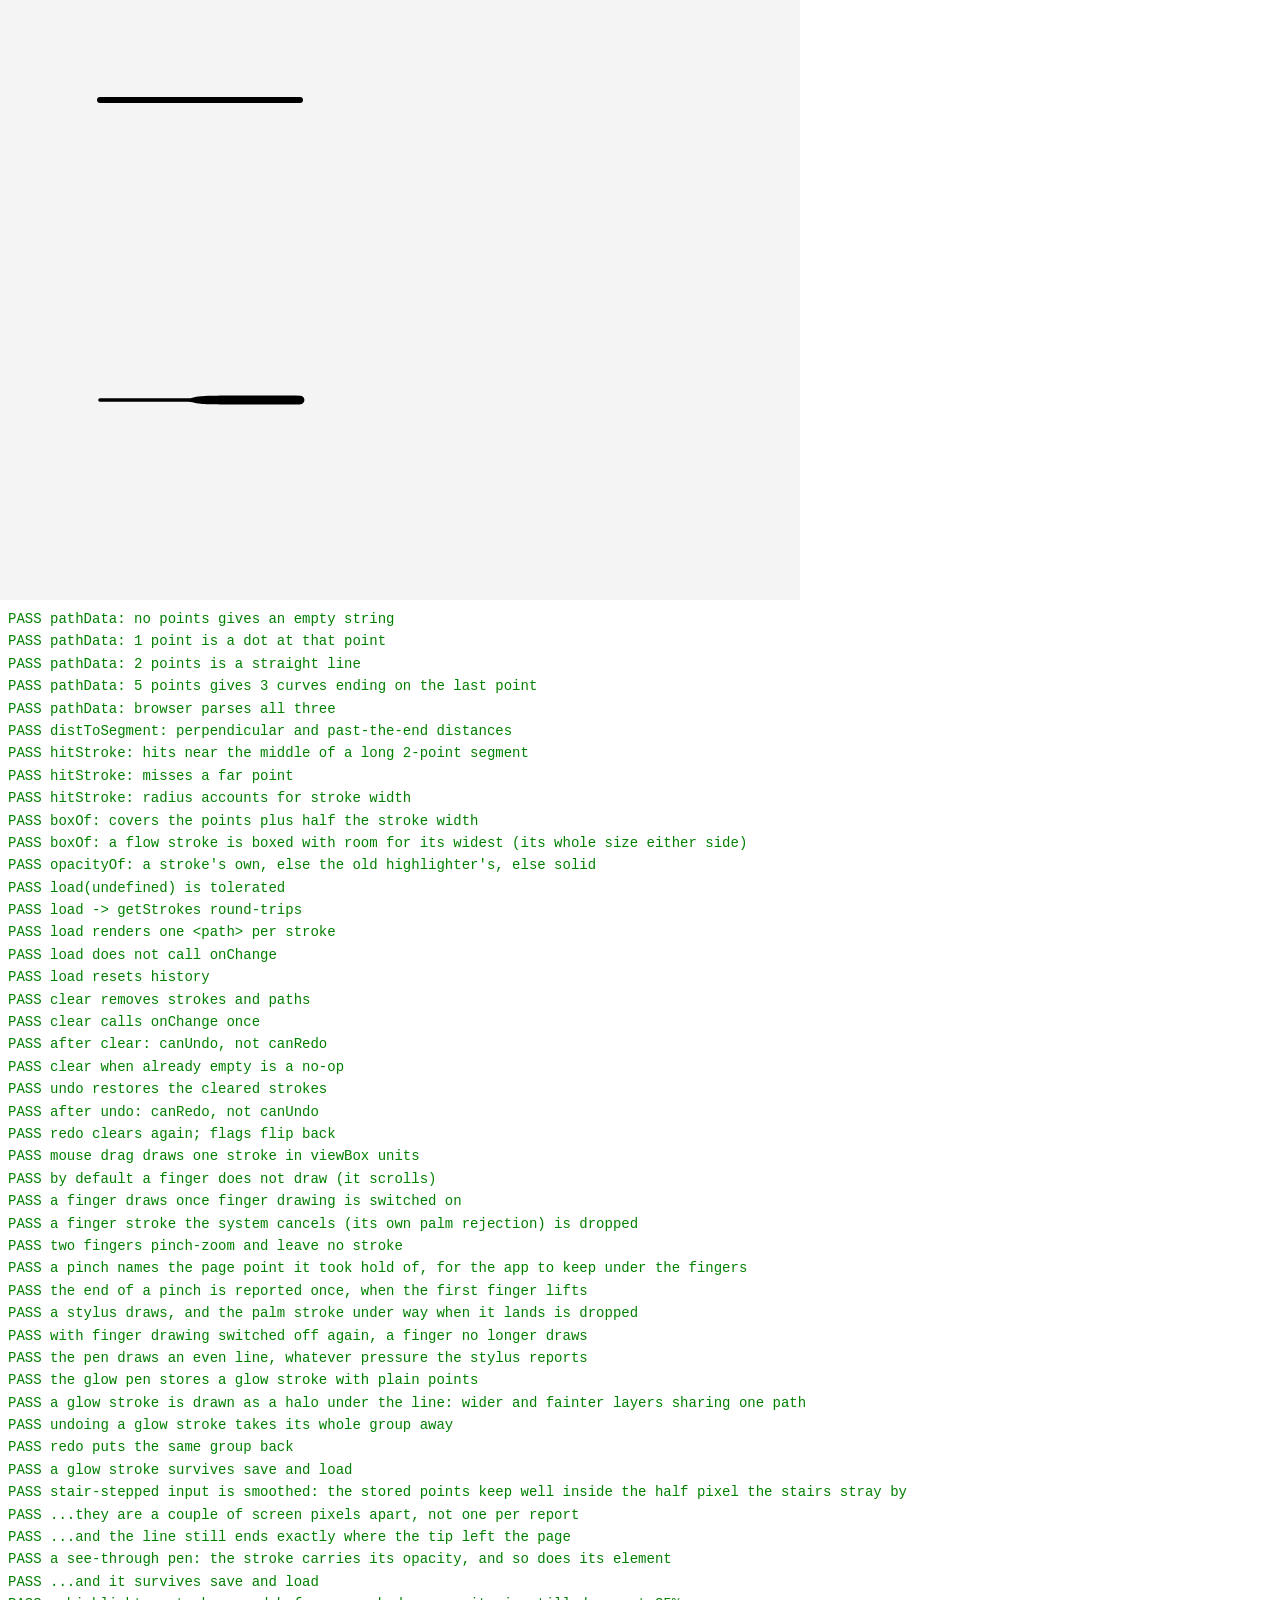
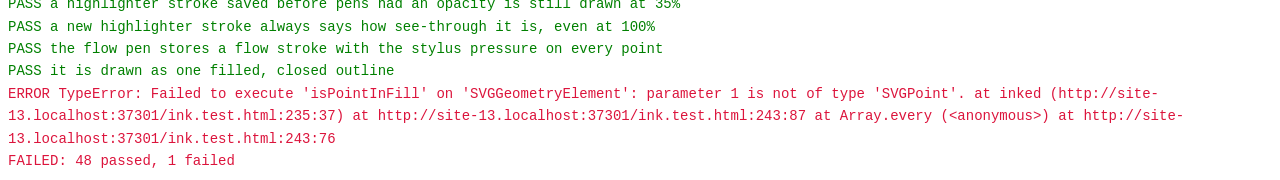
==== commit 41b51da5: "Merge the laser pen, per-pen stability and shape snapping Both sides kept where the lasso and the sh" ====
--- a/ink.test.html
+++ b/ink.test.html
@@ -7,6 +7,7 @@
 <div id="out" style="padding: 8px"></div>
 <script type="module">
 import { createInk, pathData, boxOf, hitStroke, distToSegment, opacityOf } from './ink.js';
+import { createLasso, inLoop, pick, reshape } from './lasso.js';
 import { recognise, aim } from './shapes.js';
 
 const out = document.getElementById('out');
@@ -364,6 +365,146 @@
   check('a bigger eraser reaches it, and its ring shows the new size', ink.getStrokes().length === 1 && bigRing === 30);
   ink.undo();
   ink.setEraserSize(8);
+
+  // --- the lasso: its geometry (lasso.js), then what the engine does for it ---
+  {
+    ink.setTool('pen');
+    ink.load([
+      { tool: 'pen', color: '#c00', size: 2, points: [[50, 50], [100, 50], [150, 50]] },
+      { tool: 'flow', color: '#00c', size: 4, points: [[50, 100, 0.2], [100, 110, 0.5], [150, 100, 0.9]] },
+      { tool: 'highlighter', color: '#ff0', size: 4, opacity: 0.35, points: [[250, 200], [350, 200]] },
+    ]);
+    const [a, b, c] = ink.getStrokes();
+    const square = [[20, 20], [200, 20], [200, 150], [20, 150]];
+    check('inLoop: inside a loop, and outside it on each side',
+      inLoop(square, 100, 100) && !inLoop(square, 300, 100) && !inLoop(square, 100, 160) && !inLoop(square, 10, 100) && !inLoop(square, 100, 10));
+    check('pick: a loop takes the strokes that lie inside it, in their order, and no others', String(pick([a, b, c], square)) === String([a, b]) && pick([a, b, c], square)[0] === a);
+    // `a` has points at x = 50, 100 and 150: a loop round two of them has most of it, a loop round one does not.
+    check('pick: most of a stroke\'s points inside is enough; fewer is not',
+      pick([a], [[75, 20], [200, 20], [200, 80], [75, 80]]).length === 1 && pick([a], [[125, 20], [200, 20], [200, 80], [125, 80]]).length === 0);
+    check('pick: a tap is no loop', pick([a, b, c], [[100, 50]]).length === 0 && pick([a, b, c], [[0, 0], [400, 300]]).length === 0);
+    const twice = reshape(b, 2, 10, -5);
+    check('reshape: scaled then moved, its thickness scaled with it',
+      JSON.stringify(twice.points) === '[[110,195,0.2],[210,215,0.5],[310,195,0.9]]' && twice.size === 8 && twice.tool === 'flow' && twice.color === '#00c');
+    check('reshape: the stroke it was made from is untouched (strokes are never altered)', twice !== b && b.size === 4 && String(b.points[0]) === '50,100,0.2');
+    check('reshape: a plain move keeps the thickness exactly, and an opacity stays', reshape(c, 1, 0.5, 0).size === 4 && reshape(c, 1, 0.5, 0).opacity === 0.35 && String(reshape(c, 1, 0.5, 0).points[0]) === '250.5,200');
+
+    // The engine carries the pointer for the lasso and hands its gestures on.
+    const calls = [];
+    ink.setLasso({ down: p => calls.push('down ' + p), move: p => calls.push('move ' + p), up: () => calls.push('up'), cancel: () => calls.push('cancel') });
+    ink.setTool('lasso');
+    changes = 0;
+    drag(50, 50, 150, 60);
+    check('the lasso tool: a mouse drag goes to its handler as page points, and leaves no ink',
+      calls.join('; ') === 'down 50,50; move 150,60; up' && ink.getStrokes().length === 3 && strokeEls().length === 3 && changes === 0);
+    calls.length = 0;
+    fire('pointerdown', 50, 80, 'touch', 1, { t: 60000 });
+    fire('pointermove', 150, 80, 'touch', 1, { t: 60016 });
+    fire('pointerup', 150, 80, 'touch', 1, { t: 60400, buttons: 0 });
+    check('a finger does not use the lasso (it scrolls, as with any tool)', calls.length === 0);
+    fire('pointerdown', 50, 80, 'pen', 2, { t: 61000 });
+    fire('pointerdown', 300, 250, 'touch', 1, { t: 61010 });   // the writing hand comes down
+    fire('pointermove', 310, 260, 'touch', 1, { t: 61020 });
+    fire('pointermove', 150, 90, 'pen', 2, { t: 61030 });
+    fire('pointerup', 150, 90, 'pen', 2, { t: 61040, buttons: 0 });
+    fire('pointerup', 310, 260, 'touch', 1, { t: 61050, buttons: 0 });
+    check('a stylus uses it, and a palm landing meanwhile is ignored', calls.join('; ') === 'down 50,80; move 150,90; up');
+    calls.length = 0;
+    ink.setFingerDraw(true);
+    fire('pointerdown', 50, 120, 'touch', 1, { t: 62000 });
+    fire('pointermove', 90, 120, 'touch', 1, { t: 62016 });
+    fire('pointerdown', 200, 120, 'touch', 2, { t: 62032 });   // a second finger: it was the start of a pinch
+    fire('pointermove', 240, 120, 'touch', 2, { t: 62048 });
+    fire('pointerup', 240, 120, 'touch', 2, { t: 62400, buttons: 0 });
+    fire('pointerup', 90, 120, 'touch', 1, { t: 62400, buttons: 0 });
+    check('with finger drawing on, one finger uses it; a second finger landing cancels the gesture', calls.join('; ') === 'down 50,120; move 90,120; cancel');
+    ink.setFingerDraw(false);
+    fire('pointermove', 60, 60, 'pen', 2, { t: 63000, buttons: 0 });
+    check('a stylus hovering with the lasso shows no preview of a tip', nib.style.display === 'none');
+    calls.length = 0;
+    fire('pointerdown', 100, 40, 'pen', 2, { t: 64000, button: 5 });   // the eraser end of the stylus
+    fire('pointermove', 100, 60, 'pen', 2, { t: 64016, button: 5 });
+    fire('pointerup', 100, 60, 'pen', 2, { t: 64032, button: 5, buttons: 0 });
+    check('the eraser end of a stylus still erases with the lasso chosen', calls.length === 0 && ink.getStrokes().length === 2 && ink.getStrokes()[0] === b);
+    ink.undo();
+
+    // Changing strokes from outside: elementOf() to show a change, replace() to make it.
+    const elA = ink.elementOf(a), elC = ink.elementOf(c);
+    check('elementOf: the element that draws a stroke', elA === strokeEls()[0] && elC === strokeEls()[2]);
+    const moved = reshape(a, 1, 10, 20);
+    changes = 0;
+    ink.replace([moved, b, c]);
+    check('replace: the given strokes are the strokes, with one onChange',
+      ink.getStrokes()[0] === moved && ink.getStrokes()[1] === b && ink.getStrokes().length === 3 && changes === 1);
+    check('replace: only a changed stroke gets a new element',
+      strokeEls()[2] === elC && strokeEls()[0] !== elA && !elA.isConnected && strokeEls()[0].getAttribute('d') === 'M60 70Q110 70 135 70L160 70');
+    ink.undo();
+    check('replace: it is one undo step, and undo puts the old strokes and their elements back',
+      ink.getStrokes()[0] === a && strokeEls()[0] === elA && strokeEls().length === 3 && ink.canRedo());
+    ink.redo();
+    check('...and redo the new ones', ink.getStrokes()[0] === moved && strokeEls()[0] === ink.elementOf(moved));
+
+    // The whole tool, on a sheet of its own (so the checks after this find the first svg as it was).
+    const sheet = svg.cloneNode(false);
+    sheet.id = 's2';
+    svg.after(sheet);
+    const bar = document.createElement('div');
+    bar.style.position = 'absolute';
+    bar.innerHTML = '<button data-color="#0a0">green</button><button>delete</button>';
+    document.body.appendChild(bar);
+    let lasso, saves = 0;
+    const ink2 = createInk(sheet, { onChange: () => { saves++; lasso.changed(); } });
+    lasso = createLasso(sheet, ink2, bar, () => [0, 0, innerWidth, innerHeight]);
+    ink2.load([a, b, c]);
+    ink2.setTool('lasso');
+    const at = sheet.getBoundingClientRect();
+    const mouse = (type, x, y) => sheet.dispatchEvent(new PointerEvent(type, {
+      pointerId: 7, pointerType: 'mouse', button: 0, buttons: 1, bubbles: true, cancelable: true, clientX: at.left + x * 2, clientY: at.top + y * 2,
+    }));
+    const through = (...pts) => { pts.forEach(([x, y], i) => mouse(i ? 'pointermove' : 'pointerdown', x, y)); mouse('pointerup', ...pts.at(-1)); };
+    const frame = sheet.querySelector('rect.lasso'), dashes = sheet.querySelector('path.lasso'), els2 = () => [...sheet.querySelector('g').children];
+    const framed = () => frame.style.display === 'none' ? null : ['x', 'y', 'width', 'height'].map(n => +frame.getAttribute(n)).join();
+    const close = (p, x, y) => Math.abs(p[0] - x) < 0.02 && Math.abs(p[1] - y) < 0.02;
+    check('lasso: nothing selected to begin with: no box, no bar', framed() === null && bar.hidden);
+
+    mouse('pointerdown', 20, 20); mouse('pointermove', 200, 20); mouse('pointermove', 200, 150);
+    const drawing = dashes.getAttribute('d');
+    mouse('pointermove', 20, 150); mouse('pointermove', 20, 30); mouse('pointerup', 20, 30);
+    // The first two strokes' ink is 46..154 by 49..114 (the flow stroke's box is its whole size either side); the box is drawn 6 screen px (3 here) outside it.
+    check('lasso: a loop is drawn as it goes, and on lifting selects the strokes inside it: a box round their ink, the bar shown',
+      drawing === 'M20 20Q200 20 200 85L200 150' && !dashes.getAttribute('d') && framed() === '43,46,114,71' && !bar.hidden && saves === 0);
+    mouse('pointerdown', 100, 75); mouse('pointermove', 130, 95);
+    const shownMoved = els2().map(e => e.getAttribute('transform')).join('|');
+    mouse('pointerup', 130, 95);
+    let now = ink2.getStrokes();
+    check('lasso: a drag inside the box shows the selected elements moved, then puts moved strokes in their place',
+      shownMoved === 'matrix(1 0 0 1 30 20)|matrix(1 0 0 1 30 20)|' && String(now[0].points) === '80,70,130,70,180,70' &&
+      String(now[1].points) === '80,120,0.2,130,130,0.5,180,120,0.9' && els2().every(e => !e.hasAttribute('transform')));
+    check('lasso: ...as one change, the stroke outside untouched, the moved ones still selected', saves === 1 && now[2] === ink2.getStrokes()[2] && String(now[2].points) === '250,200,350,200' && framed() === '73,66,114,71' && !bar.hidden);
+    const knob = sheet.querySelectorAll('circle.lasso')[3], kx = +knob.getAttribute('cx'), ky = +knob.getAttribute('cy');
+    through([kx, ky], [kx + 54, ky + 32.5]);   // the bottom right handle, taken half the box's size further out
+    now = ink2.getStrokes();
+    check('lasso: a corner handle scales the selection about the opposite corner, thickness and pressure with it',
+      now[0].size === 3 && now[1].size === 6 && close(now[0].points[0], 82, 70.5) && close(now[1].points[2], 232, 145.5) && now[1].points[2][2] === 0.9 && saves === 2);
+    bar.querySelector('[data-color]').click();
+    now = ink2.getStrokes();
+    check('lasso: a colour button recolours the selection only', now[0].color === '#0a0' && now[1].color === '#0a0' && now[2].color === '#ff0' && saves === 3 && els2()[0].getAttribute('stroke') === '#0a0');
+    ink2.undo();
+    check('lasso: undo takes that one change back and lets go of the selection', ink2.getStrokes()[0].color === '#c00' && ink2.getStrokes()[0].size === 3 && framed() === null && bar.hidden);
+    through([60, 40], [260, 40], [260, 180], [60, 180], [60, 50]);
+    check('lasso: selected again', framed() !== null && !bar.hidden);
+    through([300, 280]);
+    check('lasso: a tap outside the box lets go of it', framed() === null && bar.hidden && ink2.getStrokes().length === 3);
+    through([60, 40], [260, 40], [260, 180], [60, 180], [60, 50]);
+    bar.querySelector('button:not([data-color])').click();
+    check('lasso: delete removes the selected strokes and no others, and the selection goes', ink2.getStrokes().length === 1 && String(ink2.getStrokes()[0].points) === '250,200,350,200' && els2().length === 1 && framed() === null && bar.hidden);
+    through([230, 180], [370, 180], [370, 220], [230, 220], [230, 190]);
+    lasso.clear();
+    check('lasso: clear() lets go of the selection (another tool, another note)', framed() === null && bar.hidden);
+    sheet.remove();
+    bar.remove();
+    ink.setTool('pen');
+  }
 
   // The app zooms the page with a CSS transform on an ancestor. Safari's getScreenCTM() ignores that,
   // so positions must come from where the svg really is on screen. At scale 0.5 this svg is drawn at
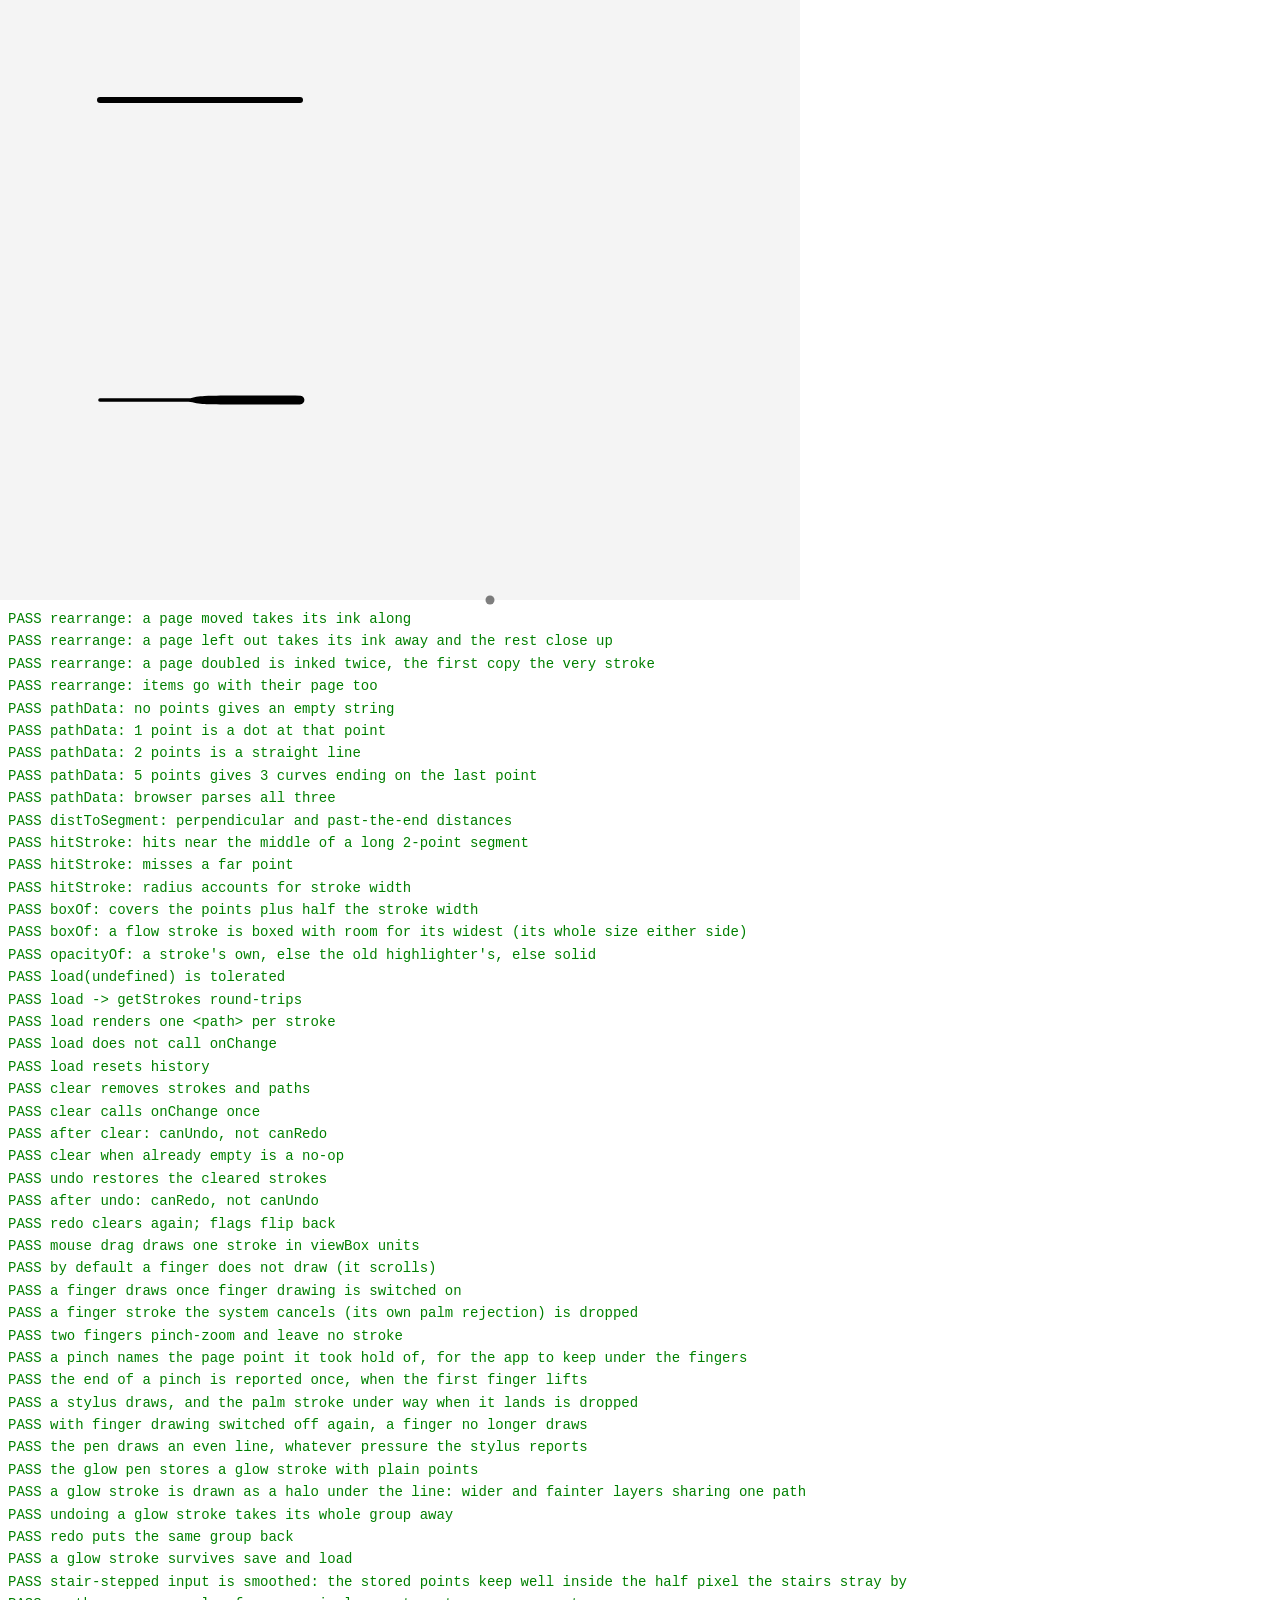
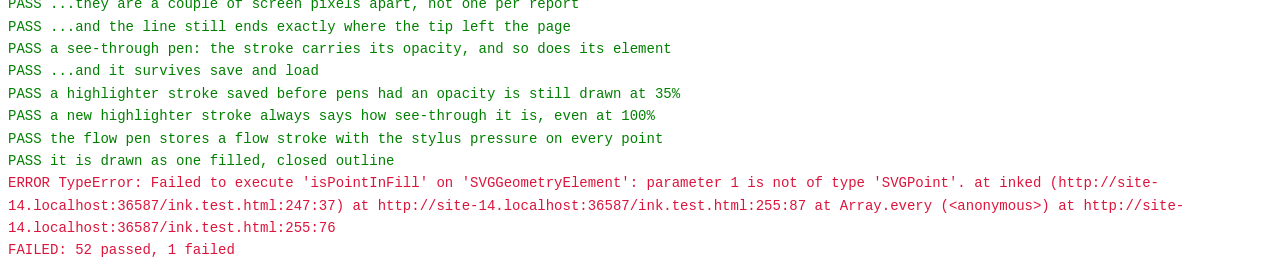
==== commit dc9b98b5: "Add a page navigator, per-page paper, and Cornell and planner templates A column of page thumbnails " ====
--- a/ink.test.html
+++ b/ink.test.html
@@ -9,6 +9,7 @@
 import { createInk, pathData, boxOf, hitStroke, distToSegment, opacityOf } from './ink.js';
 import { createLasso, inLoop, pick, reshape } from './lasso.js';
 import { recognise, aim } from './shapes.js';
+import { rearrange } from './pages.js';
 
 const out = document.getElementById('out');
 let passed = 0, failed = 0;
@@ -25,6 +26,17 @@
 }
 
 try {
+  // --- pages: reordering, doubling and dropping carry the ink with them ---
+  {
+    const doc = { pages: [{ h: 100 }, { h: 100 }, { h: 100 }] };
+    const a = { tool: 'pen', color: 'a', size: 1, points: [[0, 10]] }, b = { ...a, color: 'b', points: [[0, 110]] }, c = { ...a, color: 'c', points: [[0, 210]] };
+    const y = r => r.strokes.map(s => s.color + s.points[0][1]).join(' ');
+    check('rearrange: a page moved takes its ink along', y(rearrange(doc, [a, b, c], [], [2, 0, 1])) === 'c10 a110 b210');
+    check('rearrange: a page left out takes its ink away and the rest close up', y(rearrange(doc, [a, b, c], [], [0, 2])) === 'a10 c110');
+    check('rearrange: a page doubled is inked twice, the first copy the very stroke', (r => y(r) === 'a10 b110 b210 c310' && r.strokes[0] === a && r.pages.length === 4)(rearrange(doc, [a, b, c], [], [0, 1, 1, 2])));
+    check('rearrange: items go with their page too', rearrange(doc, [], [{ y: 150, h: 10 }], [1, 1]).items.map(i => i.y).join() === '50,150');
+  }
+
   // --- geometry ---
   const clean = d => !/NaN|undefined|null/.test(d);
   const d1 = pathData([[10, 20]]);
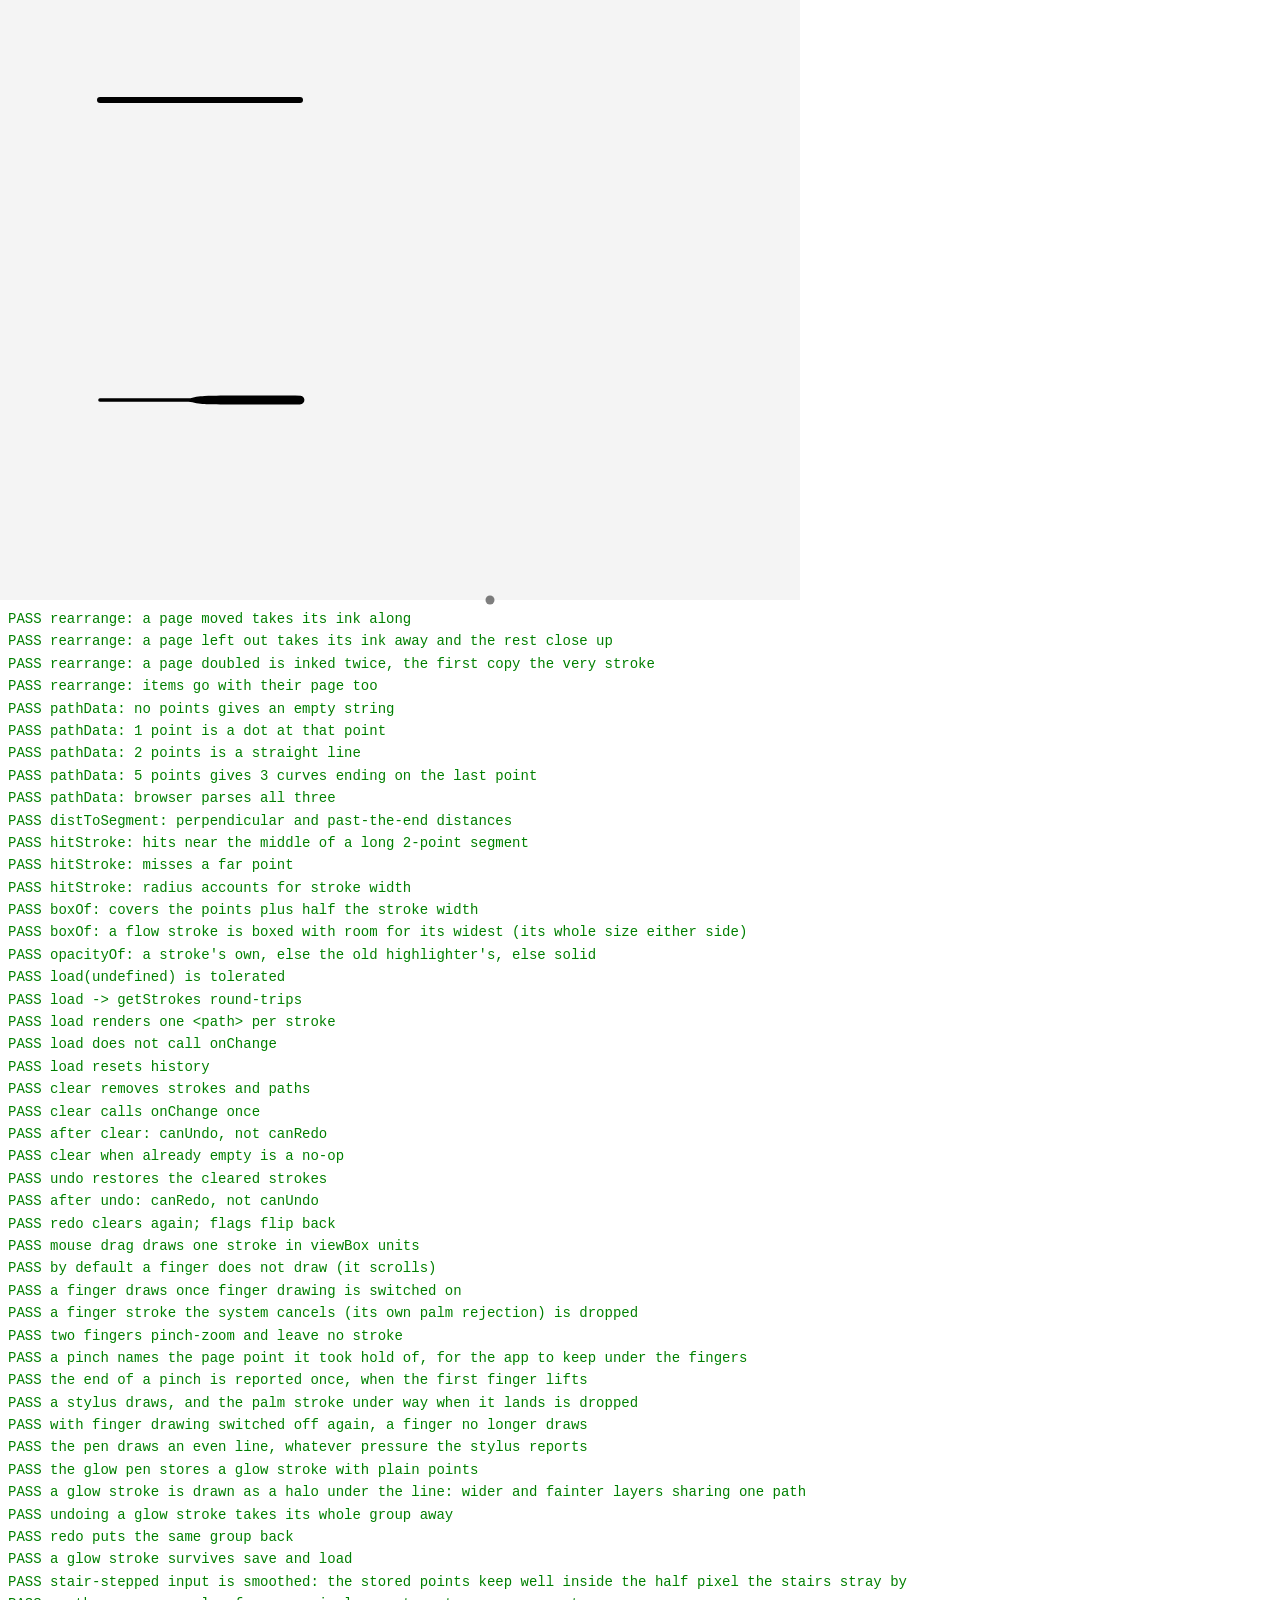
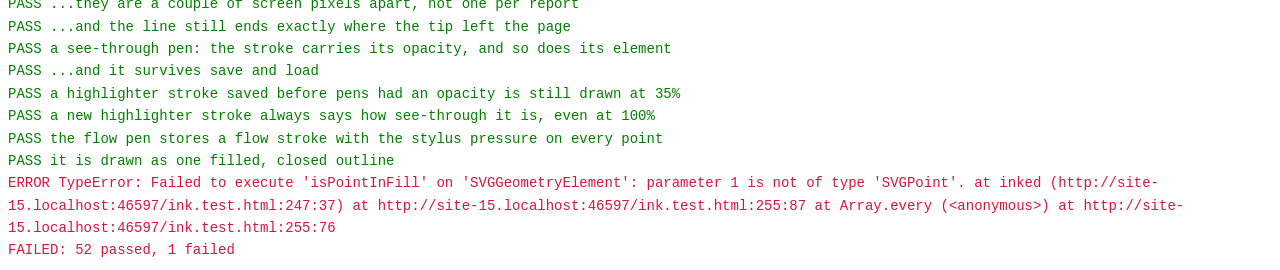
==== commit 98324bfe: "Pinch is reliable again; the intro can go anywhere in a recording Pinch: a pinch used the first two " ====
--- a/ink.test.html
+++ b/ink.test.html
@@ -283,7 +283,7 @@
   };
   check('touches that land just after the stylus wrote are taken for the palm', pinch(10300) === 1);
 
-  const nib = svg.querySelector('circle');
+  const nib = (svg.nextElementSibling || svg).querySelector('circle');   // on the live layer beside the svg
   fire('pointermove', 60, 60, 'pen', 2, { t: 11000, buttons: 0 });
   check('a hovering stylus shows a preview of the tip and draws nothing',
     nib.style.display !== 'none' && +nib.getAttribute('cx') === 60 && +nib.getAttribute('cy') === 60 &&
@@ -309,6 +309,43 @@
   check('a drawing tool\'s preview is hidden while the stylus is drawing', previewWhileDrawing === 'none');
   check('...and the pinch it cut short is reported as ended, once', endsAtPenDown === endsBefore + 1 && zoomEnds === endsBefore + 1);
   ink.undo();
+
+  // A pinch is the last two fingers to land, whatever else is on the glass, and however far each has gone.
+  {
+    const was = zoomed, ends = zoomEnds;
+    fire('pointerdown', 10, 290, 'touch', 41, { t: 50000 });   // a thumb resting at the edge of the screen
+    fire('pointerdown', 100, 250, 'touch', 42, { t: 50100 });
+    fire('pointerdown', 190, 250, 'touch', 43, { t: 50100 });
+    fire('pointermove', 280, 250, 'touch', 43, { t: 50116 });  // 90 apart, then 180
+    fire('pointerup', 280, 250, 'touch', 43, { t: 50200 });
+    fire('pointerup', 100, 250, 'touch', 42, { t: 50200 });
+    fire('pointerup', 10, 290, 'touch', 41, { t: 50300 });
+    check('a thumb resting on the screen does not stop two other fingers pinching', Math.abs(zoomed / was - 2) < 0.01 && zoomEnds === ends + 1);
+  }
+  {
+    const was = zoomed;
+    fire('pointerdown', 100, 250, 'touch', 42, { t: 51000 });
+    fire('pointerdown', 190, 250, 'touch', 43, { t: 51000 });
+    fire('pointermove', 90, 250, 'touch', 42, { t: 51016 });   // one finger goes well past the slop: 90 apart to 100
+    fire('pointermove', 195, 250, 'touch', 43, { t: 51032 });  // the other only 5px: 100 apart to 105, which still counts
+    fire('pointerup', 195, 250, 'touch', 43, { t: 51100 });
+    fire('pointerup', 90, 250, 'touch', 42, { t: 51100 });
+    check('a pinch counts the small steps of the finger that has not travelled far', Math.abs(zoomed / was - 105 / 90) < 0.01);
+  }
+  {
+    fire('pointerdown', 100, 250, 'touch', 42, { t: 52000 });
+    fire('pointerdown', 190, 250, 'touch', 43, { t: 52000 });
+    fire('pointermove', 280, 250, 'touch', 43, { t: 52016 });
+    fire('pointerup', 100, 250, 'touch', 42, { t: 52100 });    // one finger lifts, the other stays down
+    const was = zoomed, ends = zoomEnds, top = scrollY;
+    fire('pointermove', 280, 100, 'touch', 43, { t: 52116 });
+    check('the finger left down after a pinch does not scroll or zoom on its own', zoomed === was && scrollY === top);
+    fire('pointerdown', 150, 100, 'touch', 44, { t: 52200 });   // ...but a new finger pinches with it again
+    fire('pointermove', 40, 100, 'touch', 44, { t: 52216 });    // 130 apart, then 240
+    fire('pointerup', 40, 100, 'touch', 44, { t: 52300 });
+    fire('pointerup', 280, 100, 'touch', 43, { t: 52300 });
+    check('...a new finger pinches with it again, without both being lifted', zoomed / was > 1.5 && zoomEnds === ends + 1);
+  }
 
   // A finger tap: down and up on the same spot `held` ms apart.
   const tap = (t, x = 200, y = 150, held = 80) => {
